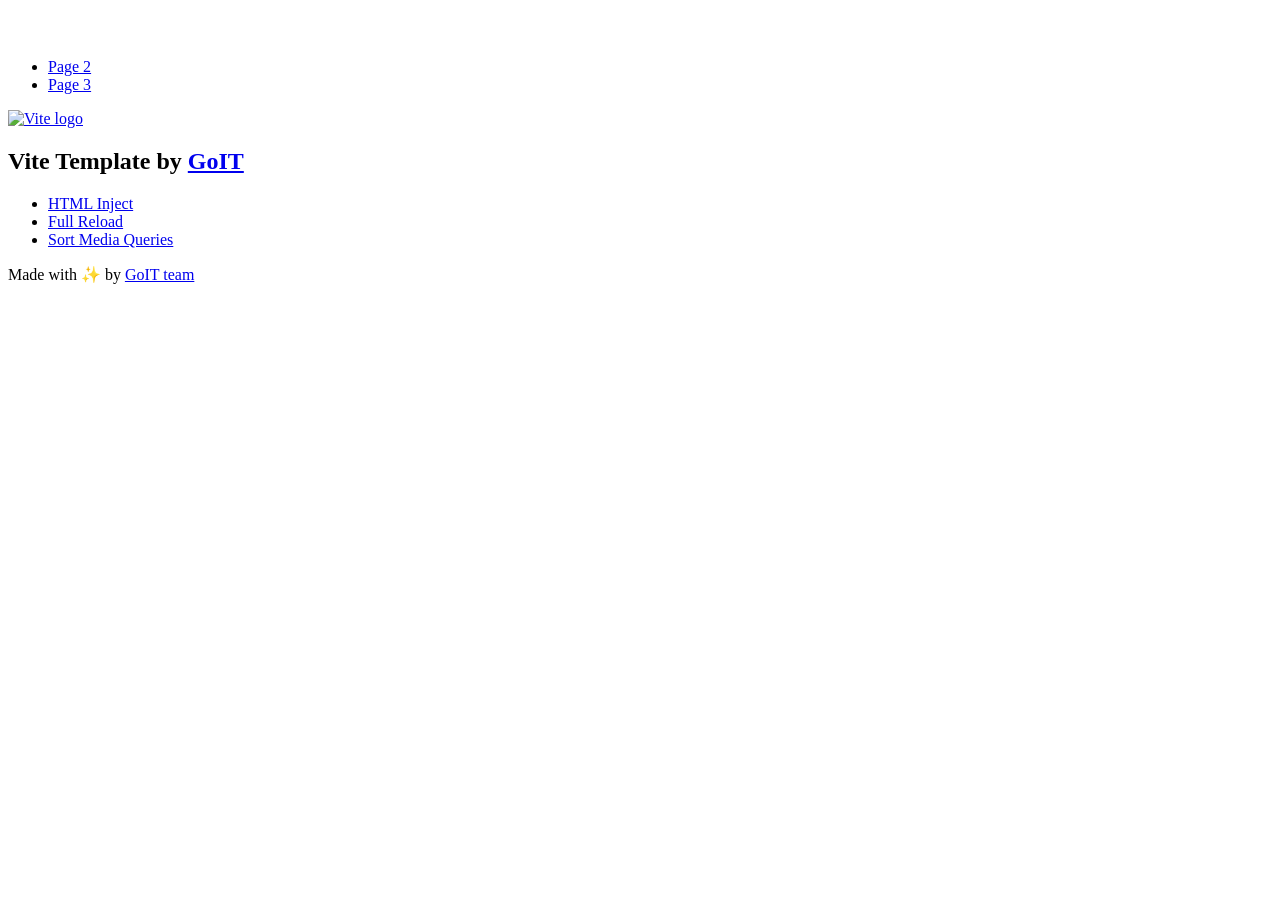
==== index.html @ 6b4feba9 "Deploying to gh-pages from @ Danten4ik/goit-js-hw-09@21cb7fc8210603d2009358b4033e311999e445bc 🚀" ====
<!DOCTYPE html>
<html lang="en">
  <head>
    <meta charset="UTF-8" />
    <link rel="icon" type="image/svg+xml" href="/goit-js-hw-09/favicon.svg" />
    <meta name="viewport" content="width=device-width, initial-scale=1.0" />
    <title>Vanilla App Template</title>
    <script type="module" crossorigin src="/goit-js-hw-09/index.js"></script>
    <link rel="stylesheet" crossorigin href="/goit-js-hw-09/assets/styles-DvPDDfy5.css">
  </head>
  <body>
    <header class="header">
  <div class="container">
    <nav class="nav">
      <a class="nav-logo" href="./index.html" aria-label="Site logo">
        <svg class="nav-logo-icon" width="100" height="30">
          <use href="/goit-js-hw-09/assets/sprite-E8vg0sBb.svg#logo"></use>
        </svg>
      </a>
      <ul class="nav-list">
        <li class="nav-item">
          <a class="nav-link {=$highlight-act}" href="./page-2.html">Page 2</a>
        </li>
        <li class="nav-item">
          <a class="nav-link {=$highlight-curr}" href="./page-3.html">Page 3</a>
        </li>
      </ul>
    </nav>
  </div>
</header>


    <main>
      <!-- Loads the specified .html file -->
      <section class="vite-promo">
  <div class="container">
    <div class="vite-promo-thumb">
      <a
        class="vite-promo-link"
        href="https://vitejs.dev/"
        target="_blank"
        rel="noopener noreferrer"
        aria-label="Link to Vite official website"
        title="Vite.js  build tool"
      >
        <!-- Path to images as from index.html file -->
        <img
          class="pic"
          src="/goit-js-hw-09/assets/vite-logo-9o_aqrTe.png"
          alt="Vite logo"
          width="640"
          height="640"
        />
      </a>
    </div>
    <h1 class="main-title">
      <span class="main-title-gradient">Vite</span>
      Template by
      <a
        class="main-title-link"
        href="https://github.com/goitacademy/vanilla-app-template"
        target="_blank"
        rel="noopener noreferrer"
      >
        GoIT
      </a>
    </h1>
  </div>
</section>

      <article class="badges">
  <div class="container">
    <ul class="badges-list">
      <li class="badges-item">
        <a
          class="badges-link"
          href="https://www.npmjs.com/package/vite-plugin-html-inject"
          target="_blank"
          rel="noopener noreferrer"
        >
          HTML Inject
        </a>
      </li>
      <li class="badges-item">
        <a
          class="badges-link"
          href="https://www.npmjs.com/package/vite-plugin-full-reload"
          target="_blank"
          rel="noopener noreferrer"
        >
          Full Reload
        </a>
      </li>
      <li class="badges-item">
        <a
          class="badges-link"
          href="https://www.npmjs.com/package/postcss-sort-media-queries"
          target="_blank"
          rel="noopener noreferrer"
        >
          Sort Media Queries
        </a>
      </li>
    </ul>
  </div>
</article>

    </main>

    <footer class="footer">
  <div class="container">
    <p class="footer-desc">
      Made with ✨ by
      <a
        class="footer-link"
        href="https://goit.global/ua/"
        target="_blank"
        rel="noopener noreferrer"
      >
        GoIT team
      </a>
    </p>
  </div>
</footer>


  </body>
</html>
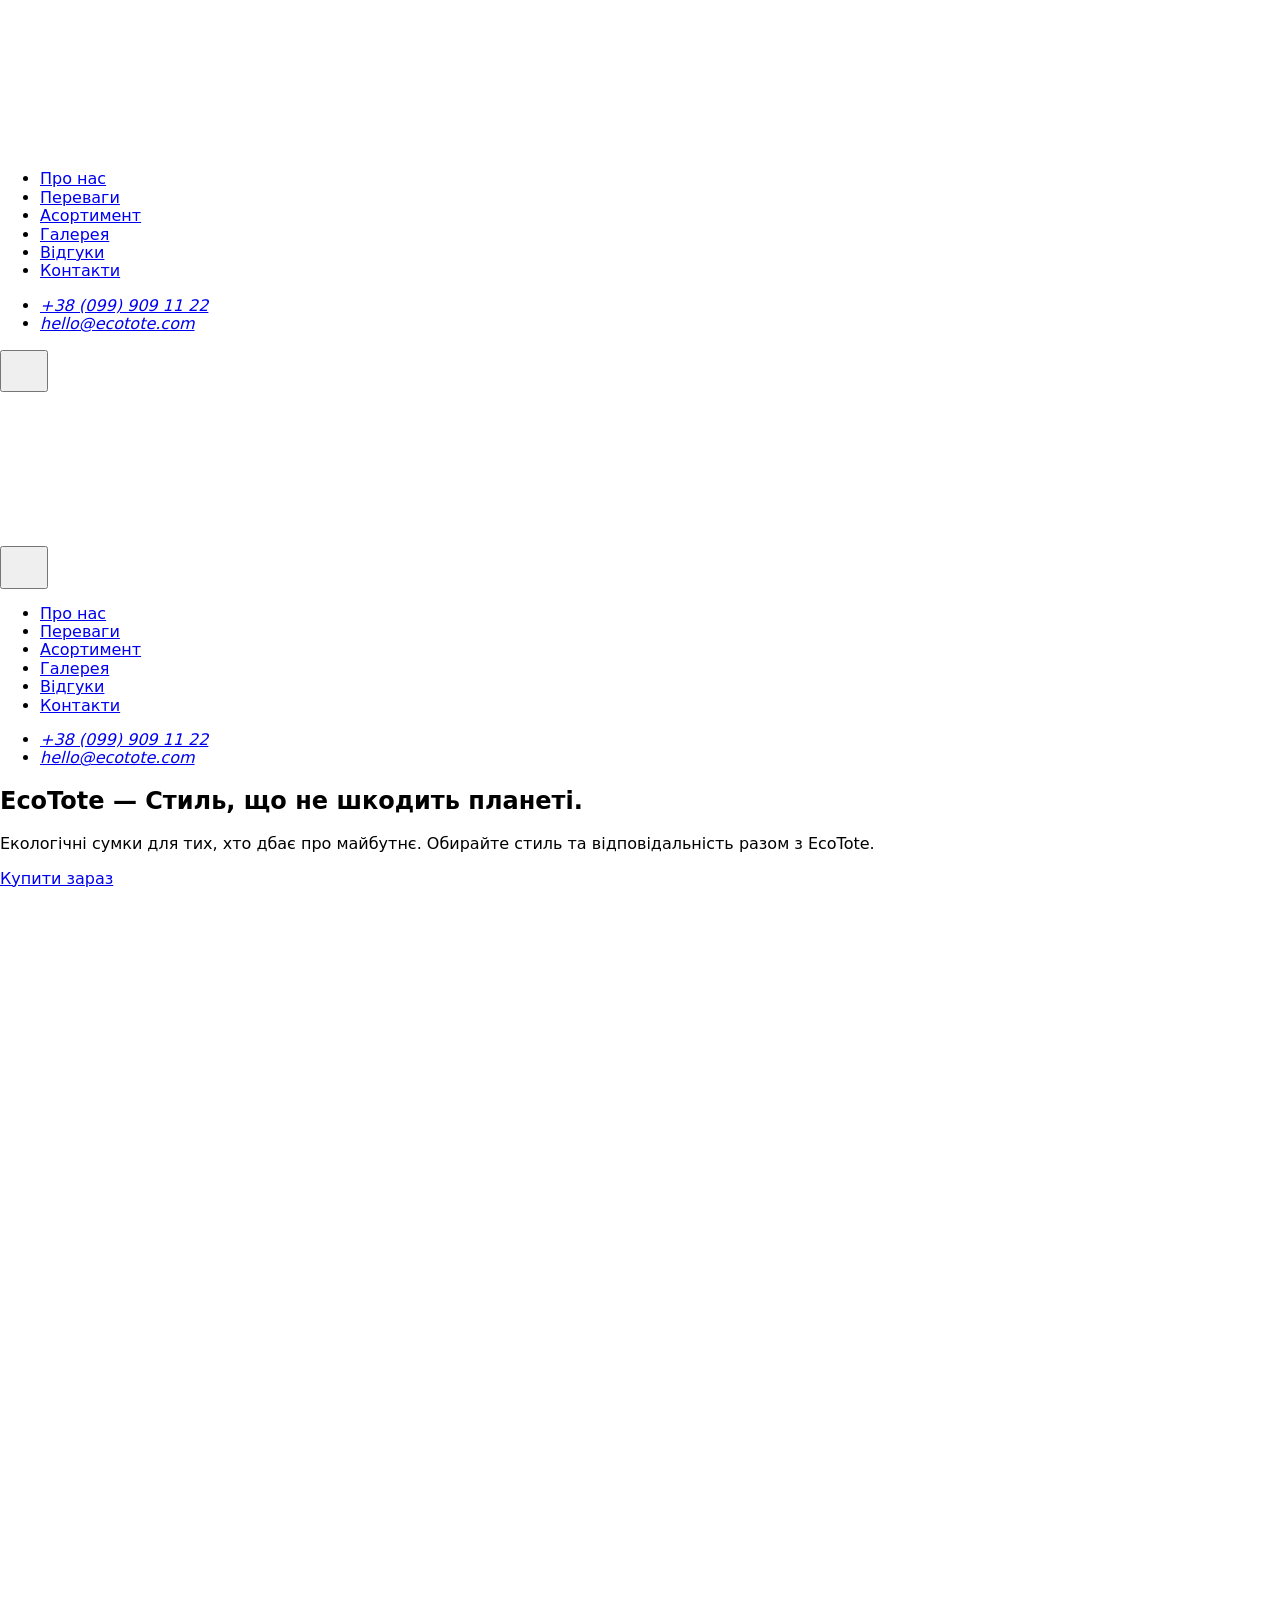
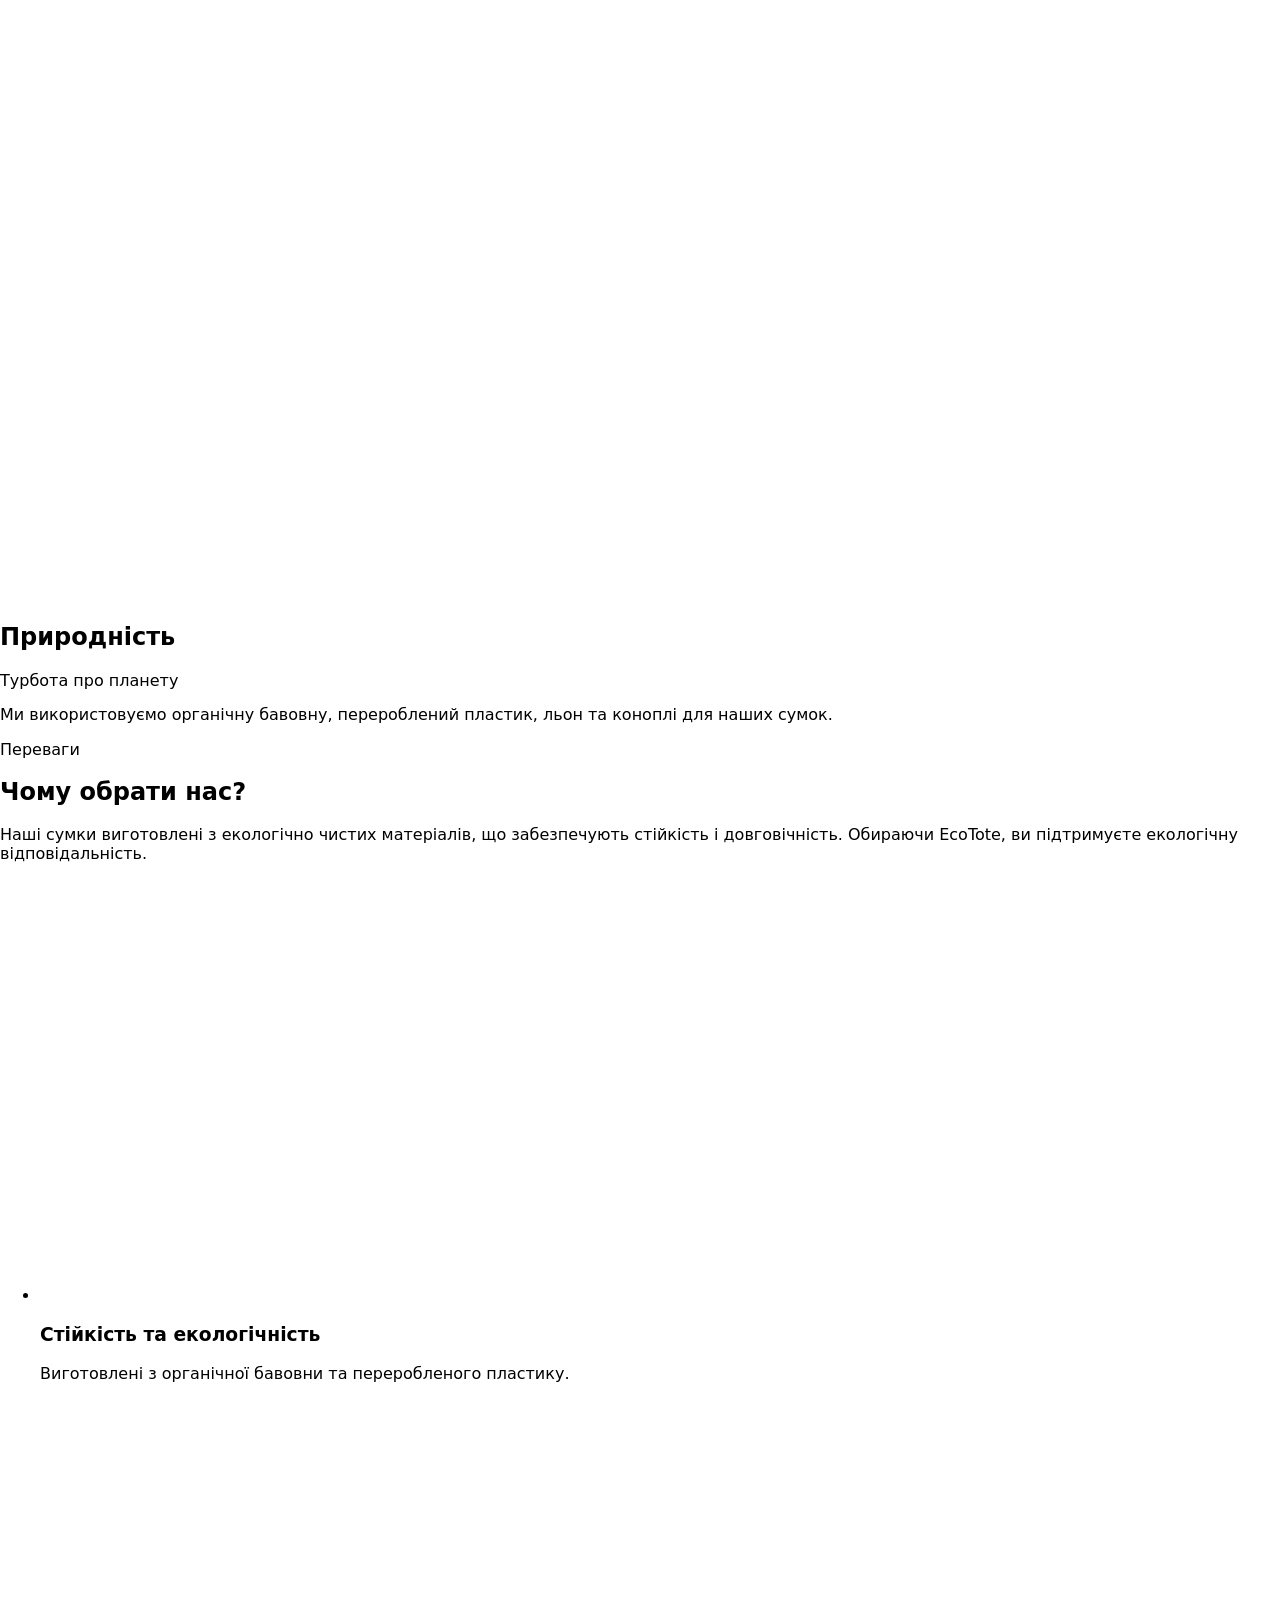
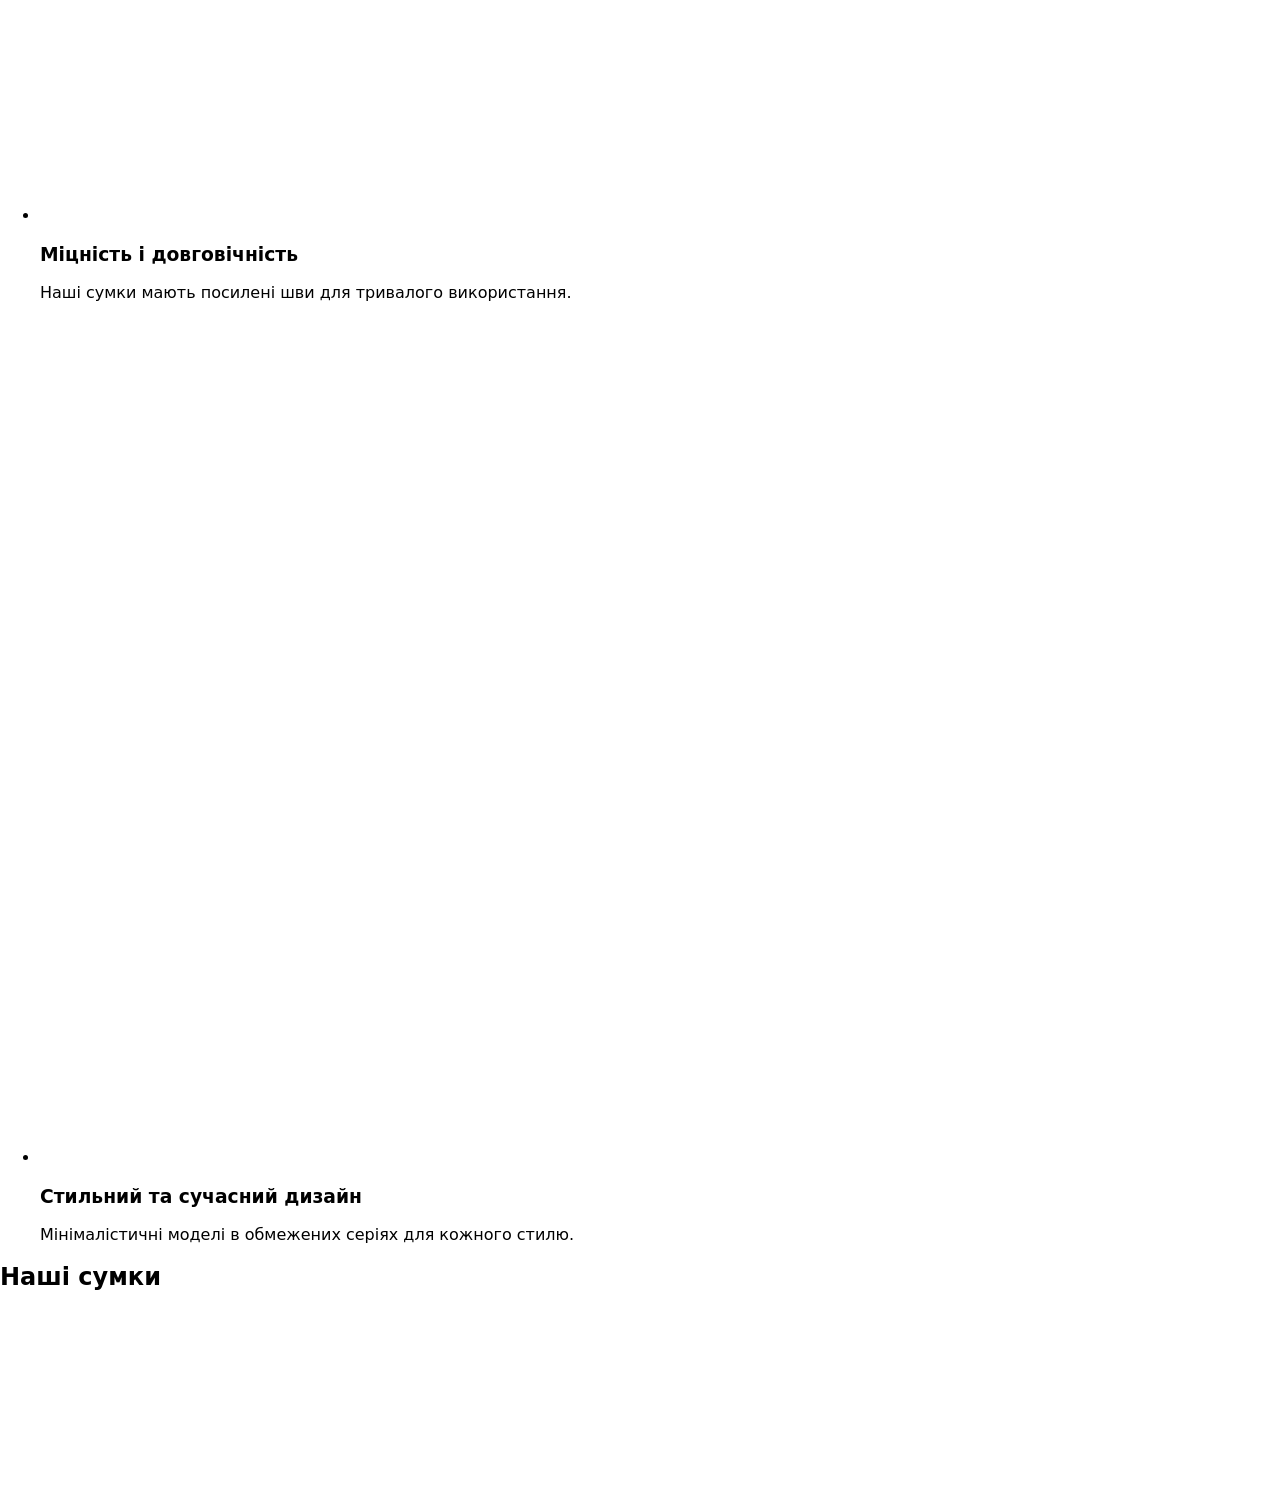
==== commit fe4f43fc: "Deploying to gh-pages from @ Danten4ik/goit-js-hw-09@4de906f062479b7c134e028ee1dd06c421192074 🚀" ====
--- a/index.html
+++ b/index.html
@@ -1,128 +1,828 @@
 <!DOCTYPE html>
 <html lang="en">
-  <head>
-    <meta charset="UTF-8" />
-    <link rel="icon" type="image/svg+xml" href="/goit-js-hw-09/favicon.svg" />
-    <meta name="viewport" content="width=device-width, initial-scale=1.0" />
-    <title>Vanilla App Template</title>
-    <script type="module" crossorigin src="/goit-js-hw-09/index.js"></script>
-    <link rel="stylesheet" crossorigin href="/goit-js-hw-09/assets/styles-DvPDDfy5.css">
-  </head>
-  <body>
-    <header class="header">
-  <div class="container">
+
+<head>
+  <meta charset="UTF-8" />
+  <link rel="icon" type="image/svg+xml" href="/goit-js-hw-09/favicon.svg" />
+  <meta name="viewport" content="width=device-width, initial-scale=1.0" />
+  <title>EcoTote</title>
+
+
+  <link rel="stylesheet"
+    href="https://cdnjs.cloudflare.com/ajax/libs/modern-normalize/3.0.1/modern-normalize.min.css" />
+  <link rel="preconnect" href="https://fonts.googleapis.com">
+  <link rel="preconnect" href="https://fonts.gstatic.com" crossorigin>
+  <link href="https://fonts.googleapis.com/css2?family=Comfortaa:wght@700&family=Fira+Sans:wght@400;600&display=swap"
+    rel="stylesheet">
+
+  <script type="module" crossorigin src="/goit-js-hw-09/index.js"></script>
+  <link rel="stylesheet" crossorigin href="/goit-js-hw-09/assets/styles-DwtM9ZTI.css">
+</head>
+
+<body>
+
+  <header class="header-class">
+  <div class="container header-container">
+
     <nav class="nav">
-      <a class="nav-logo" href="./index.html" aria-label="Site logo">
-        <svg class="nav-logo-icon" width="100" height="30">
-          <use href="/goit-js-hw-09/assets/sprite-E8vg0sBb.svg#logo"></use>
+      <a class="nav-logo" href="">
+        <svg class="nav-logo-icon">
+          <use href="/goit-js-hw-09/img/logo.svg#icon-logo"></use>
         </svg>
       </a>
-      <ul class="nav-list">
-        <li class="nav-item">
-          <a class="nav-link {=$highlight-act}" href="./page-2.html">Page 2</a>
+      <ul class="header-menu-list">
+        <li><a class="header-menu-item" href="#about">Про нас</a></li>
+        <li><a class="header-menu-item" href="#advantages">Переваги</a></li>
+        <li><a class="header-menu-item" href="#assortment">Асортимент</a></li>
+        <li><a class="header-menu-item" href="#gallery">Галерея</a></li>
+        <li><a class="header-menu-item" href="#feedbacks">Відгуки</a></li>
+        <li><a class="header-menu-item" href="#support">Контакти</a></li>
+      </ul>
+    </nav>
+
+    <address class="header-address">
+      <ul class="header-address-list">
+        <li><a class="header-address-item" href="tel:+380999091122">+38 (099) 909 11 22</a></li>
+        <li><a class="header-address-item" href="mailto:hello@ecotote.com">hello@ecotote.com</a></li>
+      </ul>
+    </address>
+
+    <button class="burger-btn" type="button" data-menu-open>
+      <svg class="burger-btn-icon" width="32" height="32">
+        <use href="/goit-js-hw-09/img/icons.svg#icon-burger"></use>
+      </svg>
+    </button>
+
+  </div>
+
+  <!-- modal window -->
+  <div class="navbar-modal" data-menu>
+    <div class="modal-content">
+      <div class="container header-modal">
+        <nav class="modal-nav">
+          <a class="nav-logo" href="">
+            <svg class="nav-logo-icon">
+              <use href="/goit-js-hw-09/img/logo.svg#icon-logo"></use>
+            </svg>
+          </a>
+        </nav>
+        <button class="modal-close-btn" type="button" data-menu-close>
+          <svg class="modal-close-icon" width="32" height="32">
+            <use href="/goit-js-hw-09/img/icons.svg#icon-close"></use>
+          </svg>
+        </button>
+      </div>
+
+      <nav class="modal-header-menu">
+        <ul class="modal-header-menu-list">
+          <li><a href="#about">Про нас</a></li>
+          <li><a href="#advantages">Переваги</a></li>
+          <li><a href="#assortment">Асортимент</a>
+          <li><a href="#gallery">Галерея</a></li>
+          <li><a href="#feedbacks">Відгуки</a></li>
+          <li><a href="#support">Контакти</a></li>
+        </ul>
+      </nav>
+
+      <address class="modal-header-address">
+        <ul class="modal-header-address-list">
+          <li><a href="tel:+380999091122">+38 (099) 909 11 22</a></li>
+          <li><a href="mailto:hello@ecotote.com">hello@ecotote.com</a></li>
+        </ul>
+      </address>
+
+    </div>
+  </div>
+</header>
+
+  <main>
+    <section class="hero">
+  <div class="container">
+    <div class="hero-text-container">
+      <h1 class="hero-title">
+        EcoTote — Стиль, що не шкодить планеті<span class="hover-dot">.</span>
+      </h1>
+      <div class="hero-right">
+        <p class="hero-text">
+          Екологічні сумки для тих, хто дбає про майбутнє. Обирайте стиль та
+          відповідальність разом з EcoTote.
+        </p>
+        <a href="#assortment" class="hero-button">Купити зараз</a>
+      </div>
+    </div>
+    <div class="picture-box">
+      <picture>
+        <source
+          srcset="/goit-js-hw-09/img/hero/hero-1x.jpg 1x, /goit-js-hw-09/img/hero/hero-2x.jpg 2x"
+          media="(min-width: 1312px)"
+        />
+        <source
+          srcset="/goit-js-hw-09/img/hero/hero-tabl-1x.jpg 1x, /goit-js-hw-09/img/hero/hero-tabl-2x.jpg 2x"
+          media="(min-width: 768px)"
+        />
+        <source
+          srcset="/goit-js-hw-09/img/hero/hero-mobile-1x.jpg 1x, /goit-js-hw-09/img/hero/hero-mobile-2x.jpg 2x"
+          media="(max-width: 767px)"
+        />
+        <img
+          class="hero-images"
+          src="/goit-js-hw-09/img/hero/hero.jpg"
+          width="1312"
+          alt="women's bags and bicycle"
+        />
+      </picture>
+    </div>
+  </div>
+</section>
+
+    <section class="container about-section" id="about">
+  <h2 class="about-title">Природність</h2>
+  <p class="about-subtitle">Турбота про планету</p>
+  <p class="about-text">
+    Ми використовуємо органічну бавовну, перероблений пластик, льон та коноплі
+    для наших сумок.
+  </p>
+</section>
+
+    <section class="advantages" id="advantages">
+  <div class="container">
+    <div class="section-title">
+      <p class="subtitle-advantages">Переваги</p>
+      <h2 class="title-advantages">Чому обрати нас?</h2>
+      <p class="advantages-text title-advantages-text">
+        Наші сумки виготовлені з екологічно чистих матеріалів, що забезпечують
+        стійкість і довговічність. Обираючи EcoTote, ви підтримуєте екологічну
+        відповідальність.
+      </p>
+    </div>
+    <div class="rov">
+      <ul class="benefits-list">
+        <!--1-->
+        <li class="benefit-item">
+          <picture class="advantages-img">
+            <source media="(min-width: 1440px)" srcset="/goit-js-hw-09/img/advantages/dask-Placeholder-1.jpg, /goit-js-hw-09/img/advantages/dask-Placeholder-1@2x.jpg 2x" />
+            <source media="(min-width: 768px)" srcset="/goit-js-hw-09/img/advantages/tab-Placeholder-1.jpg, /goit-js-hw-09/img/advantages/tab-Placeholder-1@2x.jpg 2x" />
+            <source media="(max-width: 767px)" srcset="/goit-js-hw-09/img/advantages/mob-Placeholder-1.jpg, /goit-js-hw-09/img/advantages/mob-Placeholder-1@2x.jpg 2x" />
+            <img src="/goit-js-hw-09/img/advantages/dask-Placeholder-1.jpg" alt="Стійкість та екологічність" width="422" />
+          </picture>
+          <div class="benefit-item-container">
+            <h3 class="subtitle-benefit-item">Стійкість та екологічність</h3>
+            <p class="advantages-text subtitle-benefit-text">
+              Виготовлені з органічної бавовни та переробленого пластику.
+            </p>
+          </div>
         </li>
-        <li class="nav-item">
-          <a class="nav-link {=$highlight-curr}" href="./page-3.html">Page 3</a>
+        <!--2-->
+
+        <li class="benefit-item">
+          <picture class="advantages-img">
+            <source media="(min-width: 1440px)" srcset="/goit-js-hw-09/img/advantages/dask-Placeholder-2.jpg, /goit-js-hw-09/img/advantages/dask-Placeholder-2@2x.jpg 2x" />
+            <source media="(min-width: 768px)" srcset="/goit-js-hw-09/img/advantages/tab-Placeholder-2.jpg, /goit-js-hw-09/img/advantages/tab-Placeholder-2@2x.jpg 2x" />
+            <source media="(max-width: 767px)" srcset="/goit-js-hw-09/img/advantages/mob-Placeholder-2.jpg, /goit-js-hw-09/img/advantages/mob-Placeholder-2@2x.jpg 2x" />
+            <img src="/goit-js-hw-09/img/advantages/dask-Placeholder-2.jpg" alt="Міцність і довговічність" width="422" />
+          </picture>
+          <div class="benefit-item-container">
+            <h3 class="subtitle-benefit-item">Міцність і довговічність</h3>
+            <p class="advantages-text subtitle-benefit-text">
+              Наші сумки мають посилені шви для тривалого використання.
+            </p>
+          </div>
+        </li>
+        <!--3-->
+
+        <li class="benefit-item benefit-item-tab">
+          <picture class="advantages-img">
+            <source media="(min-width: 1440px)" srcset="/goit-js-hw-09/img/advantages/dask-Placeholder-3.jpg, /goit-js-hw-09/img/advantages/dask-Placeholder-3@2x.jpg 2x" />
+            <source media="(min-width: 768px)" srcset="/goit-js-hw-09/img/advantages/tab-Placeholder-3.jpg, /goit-js-hw-09/img/advantages/tab-Placeholder-3@2x.jpg 2x" />
+            <source media="(max-width: 767px)" srcset="/goit-js-hw-09/img/advantages/mob-Placeholder-3.jpg, /goit-js-hw-09/img/advantages/mob-Placeholder-3@2x.jpg 2x" />
+            <img src="/goit-js-hw-09/img/advantages/dask-Placeholder-3.jpg" alt="Стильний та сучасний дизайн" width="844" />
+          </picture>
+          <div class="benefit-item-container">
+            <h3 class="subtitle-benefit-item">Стильний та сучасний дизайн</h3>
+            <p class="advantages-text subtitle-benefit-text">
+              Мінімалістичні моделі в обмежених серіях для кожного стилю.
+            </p>
+          </div>
         </li>
       </ul>
-    </nav>
-  </div>
-</header>
-
-
-    <main>
-      <!-- Loads the specified .html file -->
-      <section class="vite-promo">
-  <div class="container">
-    <div class="vite-promo-thumb">
-      <a
-        class="vite-promo-link"
-        href="https://vitejs.dev/"
-        target="_blank"
-        rel="noopener noreferrer"
-        aria-label="Link to Vite official website"
-        title="Vite.js  build tool"
-      >
-        <!-- Path to images as from index.html file -->
-        <img
-          class="pic"
-          src="/goit-js-hw-09/assets/vite-logo-9o_aqrTe.png"
-          alt="Vite logo"
-          width="640"
-          height="640"
-        />
-      </a>
     </div>
-    <h1 class="main-title">
-      <span class="main-title-gradient">Vite</span>
-      Template by
-      <a
-        class="main-title-link"
-        href="https://github.com/goitacademy/vanilla-app-template"
-        target="_blank"
-        rel="noopener noreferrer"
-      >
-        GoIT
-      </a>
-    </h1>
   </div>
 </section>
-
-      <article class="badges">
-  <div class="container">
-    <ul class="badges-list">
-      <li class="badges-item">
-        <a
-          class="badges-link"
-          href="https://www.npmjs.com/package/vite-plugin-html-inject"
-          target="_blank"
-          rel="noopener noreferrer"
-        >
-          HTML Inject
-        </a>
-      </li>
-      <li class="badges-item">
-        <a
-          class="badges-link"
-          href="https://www.npmjs.com/package/vite-plugin-full-reload"
-          target="_blank"
-          rel="noopener noreferrer"
-        >
-          Full Reload
-        </a>
-      </li>
-      <li class="badges-item">
-        <a
-          class="badges-link"
-          href="https://www.npmjs.com/package/postcss-sort-media-queries"
-          target="_blank"
-          rel="noopener noreferrer"
-        >
-          Sort Media Queries
-        </a>
+    <section class="section-assortment" id="assortment">
+  <div class="container assortment-container">
+    <h2 class="section-assortment-subtitle">Наші сумки</h2>
+    <ul class="assortment-item-list">
+      <!-- Товар 1 -->
+      <li class="assortment-item">
+        <picture>
+          <source
+            media="(min-width: 1440px)"
+            srcset="/goit-js-hw-09/img/assortment/1-assortment-pc@1x-min.jpg 1x, /goit-js-hw-09/img/assortment/1-assortment-pc@2x-min.jpg 2x"
+          />
+          <source
+            media="(min-width: 768px)"
+            srcset="/goit-js-hw-09/img/assortment/1-assortment-tb@1x-min.jpg 1x, /goit-js-hw-09/img/assortment/1-assortment-tb@2x-min.jpg 2x"
+          />
+          <source
+            media="(max-width: 767px)"
+            srcset="/goit-js-hw-09/img/assortment/1-assortment-mb@1x-min.jpg 1x, /goit-js-hw-09/img/assortment/1-assortment-mb@2x-min.jpg 2x"
+          />
+          <img
+            class="assortment-img"
+            src="/goit-js-hw-09/img/assortment/1-assortment-pc@1x-min.jpg"
+            alt="EcoBag Classic"
+            width="310"
+            height="372"
+            loading="lazy"
+          />
+        </picture>
+        <div class="assortment-product-det">
+          <h3 class="assortment-product-title">EcoBag Classic</h3>
+          <p class="assortment-product-descript">
+            Елегантна та містка сумка для щоденного використання.
+          </p>
+          <span class="assortment-product-price">$25</span>
+        </div>
+        <button class="assortment-product-btm" type="button">Купити</button>
+      </li>
+      <!-- Товар 2 -->
+      <li class="assortment-item">
+        <picture>
+          <source
+            media="(min-width: 1440px)"
+            srcset="/goit-js-hw-09/img/assortment/2-assortment-pc@1x-min.jpg 1x, /goit-js-hw-09/img/assortment/2-assortment-pc@2x-min.jpg 2x"
+          />
+          <source
+            media="(min-width: 768px)"
+            srcset="/goit-js-hw-09/img/assortment/2-assortment-tb@1x-min.jpg 1x, /goit-js-hw-09/img/assortment/2-assortment-tb@2x-min.jpg 2x"
+          />
+          <source
+            media="(max-width: 767px)"
+            srcset="/goit-js-hw-09/img/assortment/2-assortment-mb@1x-min.jpg 1x, /goit-js-hw-09/img/assortment/2-assortment-mb@2x-min.jpg 2x"
+          />
+          <img
+            class="assortment-img"
+            src="/goit-js-hw-09/img/assortment/2-assortment-pc@1x-min.jpg"
+            alt="EcoTote Shopper"
+            width="310"
+            height="372"
+            loading="lazy"
+          />
+        </picture>
+        <div class="assortment-product-det">
+          <h3 class="assortment-product-title">EcoTote Shopper</h3>
+          <p class="assortment-product-descript">
+            Ідеальна для покупок, з <br />посиленими ручками.
+          </p>
+          <span class="assortment-product-price">$30</span>
+        </div>
+        <button class="assortment-product-btm" type="button">Купити</button>
+      </li>
+      <!-- Товар 3 -->
+      <li class="assortment-item">
+        <picture>
+          <source
+            media="(min-width: 1440px)"
+            srcset="/goit-js-hw-09/img/assortment/3-assortment-pc@1x-min.jpg 1x, /goit-js-hw-09/img/assortment/3-assortment-pc@2x-min.jpg 2x"
+          />
+          <source
+            media="(min-width: 768px)"
+            srcset="/goit-js-hw-09/img/assortment/3-assortment-tb@1x-min.jpg 1x, /goit-js-hw-09/img/assortment/3-assortment-tb@2x-min.jpg 2x"
+          />
+          <source
+            media="(max-width: 767px)"
+            srcset="/goit-js-hw-09/img/assortment/3-assortment-mb@1x-min.jpg 1x, /goit-js-hw-09/img/assortment/3-assortment-mb@2x-min.jpg 2x"
+          />
+          <img
+            class="assortment-img"
+            src="/goit-js-hw-09/img/assortment/3-assortment-pc@1x-min.jpg"
+            alt="EcoBackpack Urban"
+            width="310"
+            height="372"
+            loading="lazy"
+          />
+        </picture>
+        <div class="assortment-product-det">
+          <h3 class="assortment-product-title">EcoBackpack Urban</h3>
+          <p class="assortment-product-descript">
+            Зручний рюкзак для міста з відділенням <br />
+            для ноутбука.
+          </p>
+          <span class="assortment-product-price">$45</span>
+        </div>
+        <button class="assortment-product-btm" type="button">Купити</button>
+      </li>
+      <!-- Товар 4 -->
+      <li class="assortment-item">
+        <picture>
+          <source
+            media="(min-width: 1440px)"
+            srcset="/goit-js-hw-09/img/assortment/4-assortment-pc@1x-min.jpg 1x, /goit-js-hw-09/img/assortment/4-assortment-pc@2x-min.jpg 2x"
+          />
+          <source
+            media="(min-width: 768px)"
+            srcset="/goit-js-hw-09/img/assortment/4-assortment-tb@1x-min.jpg 1x, /goit-js-hw-09/img/assortment/4-assortment-tb@2x-min.jpg 2x"
+          />
+          <source
+            media="(max-width: 767px)"
+            srcset="/goit-js-hw-09/img/assortment/4-assortment-mb@1x-min.jpg 1x, /goit-js-hw-09/img/assortment/4-assortment-mb@2x-min.jpg 2x"
+          />
+          <img
+            class="assortment-img"
+            src="/goit-js-hw-09/img/assortment/4-assortment-pc@1x-min.jpg"
+            alt="EcoCrossbody Mini"
+            width="310"
+            height="372"
+            loading="lazy"
+          />
+        </picture>
+        <div class="assortment-product-det">
+          <h3 class="assortment-product-title">EcoCrossbody Mini</h3>
+          <p class="assortment-product-descript">
+            Компактна сумка через плече для найнеобхіднішого.
+          </p>
+          <span class="assortment-product-price">$20</span>
+        </div>
+        <button class="assortment-product-btm" type="button">Купити</button>
+      </li>
+      <!-- Товар 5 -->
+      <li class="assortment-item">
+        <picture>
+          <source
+            media="(min-width: 1440px)"
+            srcset="/goit-js-hw-09/img/assortment/5-assortment-pc@1x-min.jpg 1x, /goit-js-hw-09/img/assortment/5-assortment-pc@2x-min.jpg 2x"
+          />
+          <source
+            media="(min-width: 768px)"
+            srcset="/goit-js-hw-09/img/assortment/5-assortment-tb@1x-min.jpg 1x, /goit-js-hw-09/img/assortment/5-assortment-tb@2x-min.jpg 2x"
+          />
+          <source
+            media="(max-width: 767px)"
+            srcset="/goit-js-hw-09/img/assortment/5-assortment-mb@1x-min.jpg 1x, /goit-js-hw-09/img/assortment/5-assortment-mb@2x-min.jpg 2x"
+          />
+          <img
+            class="assortment-img"
+            src="/goit-js-hw-09/img/assortment/5-assortment-pc@1x-min.jpg"
+            alt="EcoLunch Bag"
+            width="310"
+            height="372"
+            loading="lazy"
+          />
+        </picture>
+        <div class="assortment-product-det">
+          <h3 class="assortment-product-title">EcoLunch Bag</h3>
+          <p class="assortment-product-descript">
+            Стильна та практична сумка для обідів.
+          </p>
+          <span class="assortment-product-price">$15</span>
+        </div>
+        <button class="assortment-product-btm" type="button">Купити</button>
+      </li>
+      <!-- Товар 6 -->
+      <li class="assortment-item">
+        <picture>
+          <source
+            media="(min-width: 1440px)"
+            srcset="/goit-js-hw-09/img/assortment/6-assortment-pc@1x-min.jpg 1x, /goit-js-hw-09/img/assortment/6-assortment-pc@2x-min.jpg 2x"
+          />
+          <source
+            media="(min-width: 768px)"
+            srcset="/goit-js-hw-09/img/assortment/6-assortment-tb@1x-min.jpg 1x, /goit-js-hw-09/img/assortment/6-assortment-tb@2x-min.jpg 2x"
+          />
+          <source
+            media="(max-width: 767px)"
+            srcset="/goit-js-hw-09/img/assortment/6-assortment-mb@1x-min.jpg 1x, /goit-js-hw-09/img/assortment/6-assortment-mb@2x-min.jpg 2x"
+          />
+          <img
+            class="assortment-img"
+            src="/goit-js-hw-09/img/assortment/6-assortment-pc@1x-min.jpg"
+            alt="EcoBeach Tote"
+            width="310"
+            height="372"
+            loading="lazy"
+          />
+        </picture>
+        <div class="assortment-product-det">
+          <h3 class="assortment-product-title">EcoBeach Tote</h3>
+          <p class="assortment-product-descript">
+            Велика сумка для пляжних речей з водонепроникною підкладкою.
+          </p>
+          <span class="assortment-product-price">$35</span>
+        </div>
+        <button class="assortment-product-btm" type="button">Купити</button>
+      </li>
+      <!-- Товар 7 -->
+      <li class="assortment-item">
+        <picture>
+          <source
+            media="(min-width: 1440px)"
+            srcset="/goit-js-hw-09/img/assortment/7-assortment-pc@1x-min.jpg 1x, /goit-js-hw-09/img/assortment/7-assortment-pc@2x-min.jpg 2x"
+          />
+          <source
+            media="(min-width: 768px)"
+            srcset="/goit-js-hw-09/img/assortment/7-assortment-tb@1x-min.jpg 1x, /goit-js-hw-09/img/assortment/7-assortment-tb@2x-min.jpg 2x"
+          />
+          <source
+            media="(max-width: 767px)"
+            srcset="/goit-js-hw-09/img/assortment/7-assortment-mb@1x-min.jpg 1x, /goit-js-hw-09/img/assortment/7-assortment-mb@2x-min.jpg 2x"
+          />
+          <img
+            class="assortment-img"
+            src="/goit-js-hw-09/img/assortment/7-assortment-pc@1x-min.jpg"
+            alt="EcoTravel Duffle"
+            width="310"
+            height="372"
+            loading="lazy"
+          />
+        </picture>
+        <div class="assortment-product-det">
+          <h3 class="assortment-product-title">EcoTravel Duffle</h3>
+          <p class="assortment-product-descript">
+            Містка дорожня сумка з додатковими кишенями.
+          </p>
+          <span class="assortment-product-price">$60</span>
+        </div>
+        <button class="assortment-product-btm" type="button">Купити</button>
+      </li>
+      <!-- Товар 8 -->
+      <li class="assortment-item">
+        <picture>
+          <source
+            media="(min-width: 1440px)"
+            srcset="/goit-js-hw-09/img/assortment/8-assortment-pc@1x-min.jpg 1x, /goit-js-hw-09/img/assortment/8-assortment-pc@2x-min.jpg 2x"
+          />
+          <source
+            media="(min-width: 768px)"
+            srcset="/goit-js-hw-09/img/assortment/8-assortment-tb@1x-min.jpg 1x, /goit-js-hw-09/img/assortment/8-assortment-tb@2x-min.jpg 2x"
+          />
+          <source
+            media="(max-width: 767px)"
+            srcset="/goit-js-hw-09/img/assortment/8-assortment-mb@1x-min.jpg 1x, /goit-js-hw-09/img/assortment/8-assortment-mb@2x-min.jpg 2x"
+          />
+          <img
+            class="assortment-img"
+            src="/goit-js-hw-09/img/assortment/8-assortment-pc@1x-min.jpg"
+            alt="EcoKids Bag"
+            width="310"
+            height="372"
+            loading="lazy"
+          />
+        </picture>
+        <div class="assortment-product-det">
+          <h3 class="assortment-product-title">EcoKids Bag</h3>
+          <p class="assortment-product-descript">
+            Яскрава та зручна сумка для дітей.
+          </p>
+          <span class="assortment-product-price">$22</span>
+        </div>
+        <button class="assortment-product-btm" type="button">Купити</button>
       </li>
     </ul>
   </div>
-</article>
-
-    </main>
+</section>
+
+    <section class="gallery" id="gallery">
+  <div class="container">
+    <h2 class="gallery-title">Галерея зображень</h2>
+    <p class="gallery-subtitle">EcoTotes у повсякденному житті</p>
+    <ul class="gallery-list">
+      <li class="gallery-item bag">
+        <picture>
+          <source media="(min-width: 1440px)" srcset="/goit-js-hw-09/img/gallery/gallery-desk4-min.jpg, /goit-js-hw-09/img/gallery/gallery-desk4@2x-min.jpg 2x" />
+          <source media="(min-width: 768px)" srcset="/goit-js-hw-09/img/gallery/gallery-tab4-min.jpg, /goit-js-hw-09/img/gallery/gallery-tab4@2x-min.jpg 2x" />
+          <source media="(max-width: 767px)" srcset="/goit-js-hw-09/img/gallery/gallery-mob1-min.jpg, /goit-js-hw-09/img/gallery/gallery-mob1@2x-min.jpg 2x" />
+          <img class="gallery-images" src="/goit-js-hw-09/img/gallery/gallery-desk4-min.jpg" alt="Сумка" width="288" height="288" />
+        </picture>
+      </li>
+      <li class="gallery-item man">
+        <picture>
+          <source media="(min-width: 1440px)" srcset="/goit-js-hw-09/img/gallery/gallery-desk2-min.jpg, /goit-js-hw-09/img/gallery/gallery-desk2@2x-min.jpg 2x" />
+          <source media="(min-width: 768px)" srcset="/goit-js-hw-09/img/gallery/gallery-tab2-min.jpg, /goit-js-hw-09/img/gallery/gallery-tab2@2x-min.jpg 2x" />
+          <source media="(max-width: 767px)" srcset="/goit-js-hw-09/img/gallery/gallery-mob2-min.jpg, /goit-js-hw-09/img/gallery/gallery-mob2@2x-min.jpg 2x" />
+          <img class="gallery-images" src="/goit-js-hw-09/img/gallery/gallery-desk2-min.jpg" alt="Чоловік з сумкою в руках"
+            width="288" height="288" />
+        </picture>
+      </li>
+      <li class="gallery-item park">
+        <picture>
+          <source media="(min-width: 1440px)" srcset="/goit-js-hw-09/img/gallery/gallery-desk3-min.jpg, /goit-js-hw-09/img/gallery/gallery-desk3@2x-min.jpg 2x" />
+          <source media="(min-width: 768px)" srcset="/goit-js-hw-09/img/gallery/gallery-tab3-min.jpg, /goit-js-hw-09/img/gallery/gallery-tab3@2x-min.jpg 2x" />
+          <source media="(max-width: 767px)" srcset="/goit-js-hw-09/img/gallery/gallery-mob3-min.jpg, /goit-js-hw-09/img/gallery/gallery-mob3@2x-min.jpg 2x" />
+          <img class="gallery-images" src="/goit-js-hw-09/img/gallery/gallery-desk3-min.jpg" alt="Жінка з сумкою в парку" width="288"
+            height="288" />
+        </picture>
+      </li>
+      <li class="gallery-item girl">
+        <picture>
+          <source media="(min-width: 1440px)" srcset="/goit-js-hw-09/img/gallery/gallery-desk1-min.jpg, /goit-js-hw-09/img/gallery/gallery-desk1@2x-min.jpg 2x" />
+          <source media="(min-width: 768px)" srcset="/goit-js-hw-09/img/gallery/gallery-tab1-min.jpg, /goit-js-hw-09/img/gallery/gallery-tab1@2x-min.jpg 2x" />
+          <source media="(max-width: 767px)" srcset="/goit-js-hw-09/img/gallery/gallery-mob4-min.jpg, /goit-js-hw-09/img/gallery/gallery-mob4@2x-min.jpg 2x" />
+          <img class="gallery-images" src="/goit-js-hw-09/img/gallery/gallery-desk1-min.jpg" alt="дівчина з сумкою в руках"
+            width="288" height="288" />
+        </picture>
+      </li>
+    </ul>
+  </div>
+</section>
+    <section class="feedback" id="feedbacks">
+  <div class="container">
+    <h2 class="title-feedback">Що говорять наші клієнти</h2>
+    <ul class="feedback-list">
+      <li class="full-feedback">
+        <div>
+          <ul class="mark-feedback">
+            <li>
+              <svg class="icon-star" width="20" height="20">
+                <use href="/goit-js-hw-09/img/icons.svg#icon-Vector"></use>
+              </svg>
+            </li>
+            <li>
+              <svg class="icon-star" width="20" height="20">
+                <use href="/goit-js-hw-09/img/icons.svg#icon-Vector"></use>
+              </svg>
+            </li>
+            <li>
+              <svg class="icon-star" width="20" height="20">
+                <use href="/goit-js-hw-09/img/icons.svg#icon-Vector"></use>
+              </svg>
+            </li>
+            <li>
+              <svg class="icon-star" width="20" height="20">
+                <use href="/goit-js-hw-09/img/icons.svg#icon-Vector"></use>
+              </svg>
+            </li>
+            <li>
+              <svg class="icon-star" width="20" height="20">
+                <use href="/goit-js-hw-09/img/icons.svg#icon-Vector"></use>
+              </svg>
+            </li>
+          </ul>
+        </div>
+        <p class="text-feedback">
+          Сумка дуже зручна та стильна, використовую щодня!
+        </p>
+        <p class="autor-feedback">Анна</p>
+      </li>
+      <li class="full-feedback">
+        <div>
+          <ul class="mark-feedback">
+            <li>
+              <svg class="icon-star" width="20" height="20">
+                <use href="/goit-js-hw-09/img/icons.svg#icon-Vector"></use>
+              </svg>
+            </li>
+            <li>
+              <svg class="icon-star" width="20" height="20">
+                <use href="/goit-js-hw-09/img/icons.svg#icon-Vector"></use>
+              </svg>
+            </li>
+            <li>
+              <svg class="icon-star" width="20" height="20">
+                <use href="/goit-js-hw-09/img/icons.svg#icon-Vector"></use>
+              </svg>
+            </li>
+            <li>
+              <svg class="icon-star" width="20" height="20">
+                <use href="/goit-js-hw-09/img/icons.svg#icon-Vector"></use>
+              </svg>
+            </li>
+            <li>
+              <svg class="icon-star-black" width="20" height="20">
+                <use href="/goit-js-hw-09/img/icons.svg#icon-Vector"></use>
+              </svg>
+            </li>
+          </ul>
+        </div>
+        <p class="text-feedback">
+          Відмінна якість матеріалів, приємно здивована.
+        </p>
+        <p class="autor-feedback">Ігор</p>
+      </li>
+      <li class="full-feedback">
+        <div>
+          <ul class="mark-feedback">
+            <li>
+              <svg class="icon-star" width="20" height="20">
+                <use href="/goit-js-hw-09/img/icons.svg#icon-Vector"></use>
+              </svg>
+            </li>
+            <li>
+              <svg class="icon-star" width="20" height="20">
+                <use href="/goit-js-hw-09/img/icons.svg#icon-Vector"></use>
+              </svg>
+            </li>
+            <li>
+              <svg class="icon-star" width="20" height="20">
+                <use href="/goit-js-hw-09/img/icons.svg#icon-Vector"></use>
+              </svg>
+            </li>
+            <li>
+              <svg class="icon-star" width="20" height="20">
+                <use href="/goit-js-hw-09/img/icons.svg#icon-Vector"></use>
+              </svg>
+            </li>
+            <li>
+              <svg class="icon-star-black" width="20" height="20">
+                <use href="/goit-js-hw-09/img/icons.svg#icon-Vector"></use>
+              </svg>
+            </li>
+          </ul>
+        </div>
+        <p class="text-feedback">
+          Сумка повністю відповідає опису, рекомендую!
+        </p>
+        <p class="autor-feedback">Олена</p>
+      </li>
+      <li class="full-feedback">
+        <div>
+          <ul class="mark-feedback">
+            <li>
+              <svg class="icon-star" width="20" height="20">
+                <use href="/goit-js-hw-09/img/icons.svg#icon-Vector"></use>
+              </svg>
+            </li>
+            <li>
+              <svg class="icon-star" width="20" height="20">
+                <use href="/goit-js-hw-09/img/icons.svg#icon-Vector"></use>
+              </svg>
+            </li>
+            <li>
+              <svg class="icon-star" width="20" height="20">
+                <use href="/goit-js-hw-09/img/icons.svg#icon-Vector"></use>
+              </svg>
+            </li>
+            <li>
+              <svg class="icon-star" width="20" height="20">
+                <use href="/goit-js-hw-09/img/icons.svg#icon-Vector"></use>
+              </svg>
+            </li>
+            <li>
+              <svg class="icon-star" width="20" height="20">
+                <use href="/goit-js-hw-09/img/icons.svg#icon-Vector"></use>
+              </svg>
+            </li>
+          </ul>
+        </div>
+        <p class="text-feedback">Швидка доставка та гарне обслуговування.</p>
+        <p class="autor-feedback">Сергій</p>
+      </li>
+    </ul>
+  </div>
+</section>
+    <section id="support" class="support">
+  <div class="container">
+    <div class="support-form-photo">
+      <div class="support-content">
+        <h2 class="support-title">Залишились питання? Зв'яжіться з нами!</h2>
+        <p class="support-subtitle">Ми тут, щоб допомогти!</p>
+
+        <form class="support-form">
+          <div class="support-label-input">
+            <div class="cont-ivalid-text">
+              <label for="user-name" class="support-form-label">Ім'я</label>
+              <input
+                type="text"
+                name="user-name"
+                id="user-name"
+                class="support-form-input"
+                placeholder="Іван"
+                required
+                minlength="5"
+                maxlength="64"
+              />
+              <p class="text-invalid">Enter your name, min 5 letters</p>
+            </div>
+          </div>
+
+          <div class="support-label-input">
+            <div class="cont-ivalid-text">
+              <label for="user-email" class="support-form-label"
+                >Електронна пошта</label
+              >
+              <input
+                type="email"
+                name="user-email"
+                id="user-email"
+                class="support-form-input"
+                placeholder="hello@ecotote.com"
+                required
+                pattern="^[a-zA-Z0-9._%+-]+@[a-zA-Z0-9.-]+\.[a-zA-Z]{2,}$"
+              />
+              <p class="text-invalid">Incorrect email</p>
+            </div>
+          </div>
+
+          <div class="support-label-input">
+            <div class="cont-ivalid-text">
+              <label for="message" class="support-form-label"
+                >Повідомлення</label
+              >
+              <textarea
+                name="message"
+                id="message"
+                class="form-message"
+                placeholder="Введіть своє повідомлення..."
+                maxlength="500"
+              ></textarea>
+              <p class="text-invalid">Max 500 symbols</p>
+            </div>
+          </div>
+
+          <button type="submit" class="support-form-button">Надіслати</button>
+        </form>
+      </div>
+
+      <div class="support-background"></div>
+    </div>
+  </div>
+</section>
 
     <footer class="footer">
-  <div class="container">
-    <p class="footer-desc">
-      Made with ✨ by
-      <a
-        class="footer-link"
-        href="https://goit.global/ua/"
-        target="_blank"
-        rel="noopener noreferrer"
-      >
-        GoIT team
-      </a>
-    </p>
+  <div class="footer-container container">
+    <div class="nav-media-container">
+      <nav class="footer-nav">
+        <a class="footer-logo" href="">
+          <svg class="footer-logo-icon" width="273" height="102px">
+            <use href="/goit-js-hw-09/img/logo.svg#icon-logo"></use>
+          </svg>
+        </a>
+        <ul class="footer-menu-list">
+          <li>
+            <a class="footer-menu-link" href="#about">Про нас</a>
+          </li>
+          <li>
+            <a class="footer-menu-link" href="#advantages">Переваги</a>
+          </li>
+          <li>
+            <a class="footer-menu-link" href="#assortment">Асортимент</a>
+          </li>
+          <li>
+            <a class="footer-menu-link" href="#gallery">Галерея</a>
+          </li>
+          <li>
+            <a class="footer-menu-link" href="#feedbacks">Відгуки</a>
+          </li>
+          <li>
+            <a class="footer-menu-link" href="#support">Контакти</a>
+          </li>
+        </ul>
+      </nav>
+      <ul class="footer-media-list">
+        <li class="footer-media-item">
+          <a
+            class="footer-media-link"
+            href="https://www.instagram.com/"
+            target="_blank"
+          >
+            <svg class="footer-media-icon" width="24" height="24">
+              <use href="/goit-js-hw-09/img/icons.svg#icon-instagram"></use>
+            </svg>
+          </a>
+        </li>
+        <li class="footer-media-item">
+          <a
+            class="footer-media-link"
+            href="https://www.linkedin.com/"
+            target="_blank"
+          >
+            <svg class="footer-media-icon" width="24" height="24">
+              <use href="/goit-js-hw-09/img/icons.svg#icon-linkedin"></use>
+            </svg>
+          </a>
+        </li>
+        <li class="footer-media-item">
+          <a
+            class="footer-media-link"
+            href="https://www.youtube.com/"
+            target="_blank"
+          >
+            <svg class="footer-media-icon" width="24" height="24">
+              <use href="/goit-js-hw-09/img/icons.svg#icon-youtube"></use>
+            </svg>
+          </a>
+        </li>
+      </ul>
+    </div>
+    <address class="footer-address">
+      <ul class="footer-address-list">
+        <li>
+          <a class="footer-address-item" href="tel:+380999091122"
+            >+38 (099) 909 11 22</a
+          >
+        </li>
+        <li>
+          <a class="footer-address-item" href="mailto:hello@ecotote.com"
+            >hello@ecotote.com</a
+          >
+        </li>
+      </ul>
+    </address>
+    <p class="footer-copyright">&copy; 2025 EcoTote. Всі права захищені</p>
   </div>
 </footer>
 
-
-  </body>
-</html>
+  </main>
+
+</body>
+
+</html>
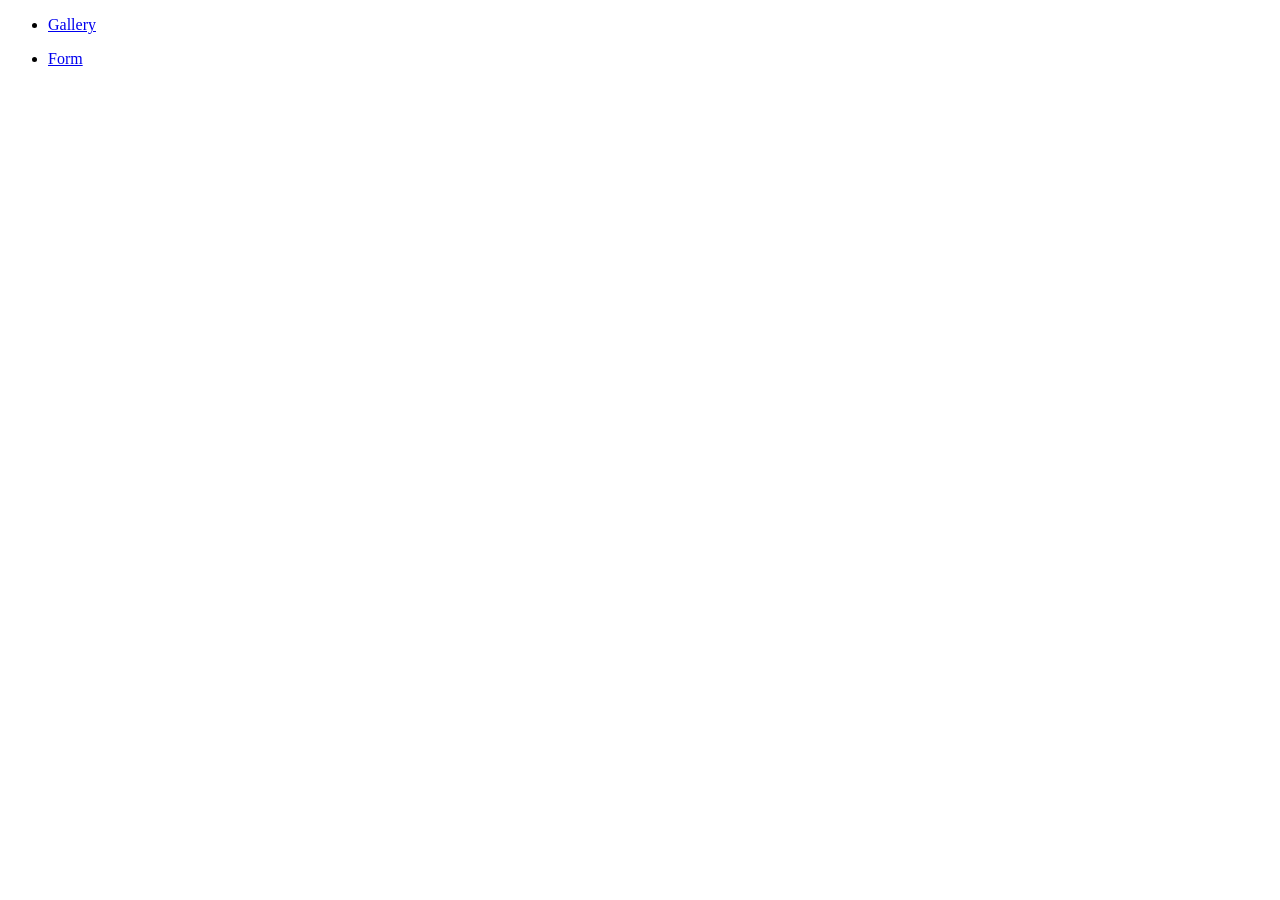
==== commit d6b3ce80: "Deploying to gh-pages from @ Danten4ik/goit-js-hw-09@bcea1335d1c3de7513fdf37262435ff1f4c2b80f 🚀" ====
--- a/index.html
+++ b/index.html
@@ -5,821 +5,23 @@
   <meta charset="UTF-8" />
   <link rel="icon" type="image/svg+xml" href="/goit-js-hw-09/favicon.svg" />
   <meta name="viewport" content="width=device-width, initial-scale=1.0" />
-  <title>EcoTote</title>
-
-
-  <link rel="stylesheet"
-    href="https://cdnjs.cloudflare.com/ajax/libs/modern-normalize/3.0.1/modern-normalize.min.css" />
+  <title>HW9</title>
   <link rel="preconnect" href="https://fonts.googleapis.com">
   <link rel="preconnect" href="https://fonts.gstatic.com" crossorigin>
-  <link href="https://fonts.googleapis.com/css2?family=Comfortaa:wght@700&family=Fira+Sans:wght@400;600&display=swap"
+  <link
+    href="https://fonts.googleapis.com/css2?family=Montserrat:ital,wght@0,100..900;1,100..900&family=Mulish:wght@200..1000&display=swap"
     rel="stylesheet">
-
-  <script type="module" crossorigin src="/goit-js-hw-09/index.js"></script>
-  <link rel="stylesheet" crossorigin href="/goit-js-hw-09/assets/styles-DwtM9ZTI.css">
+  <link rel="stylesheet" crossorigin href="/goit-js-hw-09/assets/styles-Dbgt2URj.css">
 </head>
 
 <body>
+  <main>
 
-  <header class="header-class">
-  <div class="container header-container">
-
-    <nav class="nav">
-      <a class="nav-logo" href="">
-        <svg class="nav-logo-icon">
-          <use href="/goit-js-hw-09/img/logo.svg#icon-logo"></use>
-        </svg>
-      </a>
-      <ul class="header-menu-list">
-        <li><a class="header-menu-item" href="#about">Про нас</a></li>
-        <li><a class="header-menu-item" href="#advantages">Переваги</a></li>
-        <li><a class="header-menu-item" href="#assortment">Асортимент</a></li>
-        <li><a class="header-menu-item" href="#gallery">Галерея</a></li>
-        <li><a class="header-menu-item" href="#feedbacks">Відгуки</a></li>
-        <li><a class="header-menu-item" href="#support">Контакти</a></li>
-      </ul>
-    </nav>
-
-    <address class="header-address">
-      <ul class="header-address-list">
-        <li><a class="header-address-item" href="tel:+380999091122">+38 (099) 909 11 22</a></li>
-        <li><a class="header-address-item" href="mailto:hello@ecotote.com">hello@ecotote.com</a></li>
-      </ul>
-    </address>
-
-    <button class="burger-btn" type="button" data-menu-open>
-      <svg class="burger-btn-icon" width="32" height="32">
-        <use href="/goit-js-hw-09/img/icons.svg#icon-burger"></use>
-      </svg>
-    </button>
-
-  </div>
-
-  <!-- modal window -->
-  <div class="navbar-modal" data-menu>
-    <div class="modal-content">
-      <div class="container header-modal">
-        <nav class="modal-nav">
-          <a class="nav-logo" href="">
-            <svg class="nav-logo-icon">
-              <use href="/goit-js-hw-09/img/logo.svg#icon-logo"></use>
-            </svg>
-          </a>
-        </nav>
-        <button class="modal-close-btn" type="button" data-menu-close>
-          <svg class="modal-close-icon" width="32" height="32">
-            <use href="/goit-js-hw-09/img/icons.svg#icon-close"></use>
-          </svg>
-        </button>
-      </div>
-
-      <nav class="modal-header-menu">
-        <ul class="modal-header-menu-list">
-          <li><a href="#about">Про нас</a></li>
-          <li><a href="#advantages">Переваги</a></li>
-          <li><a href="#assortment">Асортимент</a>
-          <li><a href="#gallery">Галерея</a></li>
-          <li><a href="#feedbacks">Відгуки</a></li>
-          <li><a href="#support">Контакти</a></li>
-        </ul>
-      </nav>
-
-      <address class="modal-header-address">
-        <ul class="modal-header-address-list">
-          <li><a href="tel:+380999091122">+38 (099) 909 11 22</a></li>
-          <li><a href="mailto:hello@ecotote.com">hello@ecotote.com</a></li>
-        </ul>
-      </address>
-
-    </div>
-  </div>
-</header>
-
-  <main>
-    <section class="hero">
-  <div class="container">
-    <div class="hero-text-container">
-      <h1 class="hero-title">
-        EcoTote — Стиль, що не шкодить планеті<span class="hover-dot">.</span>
-      </h1>
-      <div class="hero-right">
-        <p class="hero-text">
-          Екологічні сумки для тих, хто дбає про майбутнє. Обирайте стиль та
-          відповідальність разом з EcoTote.
-        </p>
-        <a href="#assortment" class="hero-button">Купити зараз</a>
-      </div>
-    </div>
-    <div class="picture-box">
-      <picture>
-        <source
-          srcset="/goit-js-hw-09/img/hero/hero-1x.jpg 1x, /goit-js-hw-09/img/hero/hero-2x.jpg 2x"
-          media="(min-width: 1312px)"
-        />
-        <source
-          srcset="/goit-js-hw-09/img/hero/hero-tabl-1x.jpg 1x, /goit-js-hw-09/img/hero/hero-tabl-2x.jpg 2x"
-          media="(min-width: 768px)"
-        />
-        <source
-          srcset="/goit-js-hw-09/img/hero/hero-mobile-1x.jpg 1x, /goit-js-hw-09/img/hero/hero-mobile-2x.jpg 2x"
-          media="(max-width: 767px)"
-        />
-        <img
-          class="hero-images"
-          src="/goit-js-hw-09/img/hero/hero.jpg"
-          width="1312"
-          alt="women's bags and bicycle"
-        />
-      </picture>
-    </div>
-  </div>
-</section>
-
-    <section class="container about-section" id="about">
-  <h2 class="about-title">Природність</h2>
-  <p class="about-subtitle">Турбота про планету</p>
-  <p class="about-text">
-    Ми використовуємо органічну бавовну, перероблений пластик, льон та коноплі
-    для наших сумок.
-  </p>
-</section>
-
-    <section class="advantages" id="advantages">
-  <div class="container">
-    <div class="section-title">
-      <p class="subtitle-advantages">Переваги</p>
-      <h2 class="title-advantages">Чому обрати нас?</h2>
-      <p class="advantages-text title-advantages-text">
-        Наші сумки виготовлені з екологічно чистих матеріалів, що забезпечують
-        стійкість і довговічність. Обираючи EcoTote, ви підтримуєте екологічну
-        відповідальність.
-      </p>
-    </div>
-    <div class="rov">
-      <ul class="benefits-list">
-        <!--1-->
-        <li class="benefit-item">
-          <picture class="advantages-img">
-            <source media="(min-width: 1440px)" srcset="/goit-js-hw-09/img/advantages/dask-Placeholder-1.jpg, /goit-js-hw-09/img/advantages/dask-Placeholder-1@2x.jpg 2x" />
-            <source media="(min-width: 768px)" srcset="/goit-js-hw-09/img/advantages/tab-Placeholder-1.jpg, /goit-js-hw-09/img/advantages/tab-Placeholder-1@2x.jpg 2x" />
-            <source media="(max-width: 767px)" srcset="/goit-js-hw-09/img/advantages/mob-Placeholder-1.jpg, /goit-js-hw-09/img/advantages/mob-Placeholder-1@2x.jpg 2x" />
-            <img src="/goit-js-hw-09/img/advantages/dask-Placeholder-1.jpg" alt="Стійкість та екологічність" width="422" />
-          </picture>
-          <div class="benefit-item-container">
-            <h3 class="subtitle-benefit-item">Стійкість та екологічність</h3>
-            <p class="advantages-text subtitle-benefit-text">
-              Виготовлені з органічної бавовни та переробленого пластику.
-            </p>
-          </div>
-        </li>
-        <!--2-->
-
-        <li class="benefit-item">
-          <picture class="advantages-img">
-            <source media="(min-width: 1440px)" srcset="/goit-js-hw-09/img/advantages/dask-Placeholder-2.jpg, /goit-js-hw-09/img/advantages/dask-Placeholder-2@2x.jpg 2x" />
-            <source media="(min-width: 768px)" srcset="/goit-js-hw-09/img/advantages/tab-Placeholder-2.jpg, /goit-js-hw-09/img/advantages/tab-Placeholder-2@2x.jpg 2x" />
-            <source media="(max-width: 767px)" srcset="/goit-js-hw-09/img/advantages/mob-Placeholder-2.jpg, /goit-js-hw-09/img/advantages/mob-Placeholder-2@2x.jpg 2x" />
-            <img src="/goit-js-hw-09/img/advantages/dask-Placeholder-2.jpg" alt="Міцність і довговічність" width="422" />
-          </picture>
-          <div class="benefit-item-container">
-            <h3 class="subtitle-benefit-item">Міцність і довговічність</h3>
-            <p class="advantages-text subtitle-benefit-text">
-              Наші сумки мають посилені шви для тривалого використання.
-            </p>
-          </div>
-        </li>
-        <!--3-->
-
-        <li class="benefit-item benefit-item-tab">
-          <picture class="advantages-img">
-            <source media="(min-width: 1440px)" srcset="/goit-js-hw-09/img/advantages/dask-Placeholder-3.jpg, /goit-js-hw-09/img/advantages/dask-Placeholder-3@2x.jpg 2x" />
-            <source media="(min-width: 768px)" srcset="/goit-js-hw-09/img/advantages/tab-Placeholder-3.jpg, /goit-js-hw-09/img/advantages/tab-Placeholder-3@2x.jpg 2x" />
-            <source media="(max-width: 767px)" srcset="/goit-js-hw-09/img/advantages/mob-Placeholder-3.jpg, /goit-js-hw-09/img/advantages/mob-Placeholder-3@2x.jpg 2x" />
-            <img src="/goit-js-hw-09/img/advantages/dask-Placeholder-3.jpg" alt="Стильний та сучасний дизайн" width="844" />
-          </picture>
-          <div class="benefit-item-container">
-            <h3 class="subtitle-benefit-item">Стильний та сучасний дизайн</h3>
-            <p class="advantages-text subtitle-benefit-text">
-              Мінімалістичні моделі в обмежених серіях для кожного стилю.
-            </p>
-          </div>
-        </li>
-      </ul>
-    </div>
-  </div>
-</section>
-    <section class="section-assortment" id="assortment">
-  <div class="container assortment-container">
-    <h2 class="section-assortment-subtitle">Наші сумки</h2>
-    <ul class="assortment-item-list">
-      <!-- Товар 1 -->
-      <li class="assortment-item">
-        <picture>
-          <source
-            media="(min-width: 1440px)"
-            srcset="/goit-js-hw-09/img/assortment/1-assortment-pc@1x-min.jpg 1x, /goit-js-hw-09/img/assortment/1-assortment-pc@2x-min.jpg 2x"
-          />
-          <source
-            media="(min-width: 768px)"
-            srcset="/goit-js-hw-09/img/assortment/1-assortment-tb@1x-min.jpg 1x, /goit-js-hw-09/img/assortment/1-assortment-tb@2x-min.jpg 2x"
-          />
-          <source
-            media="(max-width: 767px)"
-            srcset="/goit-js-hw-09/img/assortment/1-assortment-mb@1x-min.jpg 1x, /goit-js-hw-09/img/assortment/1-assortment-mb@2x-min.jpg 2x"
-          />
-          <img
-            class="assortment-img"
-            src="/goit-js-hw-09/img/assortment/1-assortment-pc@1x-min.jpg"
-            alt="EcoBag Classic"
-            width="310"
-            height="372"
-            loading="lazy"
-          />
-        </picture>
-        <div class="assortment-product-det">
-          <h3 class="assortment-product-title">EcoBag Classic</h3>
-          <p class="assortment-product-descript">
-            Елегантна та містка сумка для щоденного використання.
-          </p>
-          <span class="assortment-product-price">$25</span>
-        </div>
-        <button class="assortment-product-btm" type="button">Купити</button>
-      </li>
-      <!-- Товар 2 -->
-      <li class="assortment-item">
-        <picture>
-          <source
-            media="(min-width: 1440px)"
-            srcset="/goit-js-hw-09/img/assortment/2-assortment-pc@1x-min.jpg 1x, /goit-js-hw-09/img/assortment/2-assortment-pc@2x-min.jpg 2x"
-          />
-          <source
-            media="(min-width: 768px)"
-            srcset="/goit-js-hw-09/img/assortment/2-assortment-tb@1x-min.jpg 1x, /goit-js-hw-09/img/assortment/2-assortment-tb@2x-min.jpg 2x"
-          />
-          <source
-            media="(max-width: 767px)"
-            srcset="/goit-js-hw-09/img/assortment/2-assortment-mb@1x-min.jpg 1x, /goit-js-hw-09/img/assortment/2-assortment-mb@2x-min.jpg 2x"
-          />
-          <img
-            class="assortment-img"
-            src="/goit-js-hw-09/img/assortment/2-assortment-pc@1x-min.jpg"
-            alt="EcoTote Shopper"
-            width="310"
-            height="372"
-            loading="lazy"
-          />
-        </picture>
-        <div class="assortment-product-det">
-          <h3 class="assortment-product-title">EcoTote Shopper</h3>
-          <p class="assortment-product-descript">
-            Ідеальна для покупок, з <br />посиленими ручками.
-          </p>
-          <span class="assortment-product-price">$30</span>
-        </div>
-        <button class="assortment-product-btm" type="button">Купити</button>
-      </li>
-      <!-- Товар 3 -->
-      <li class="assortment-item">
-        <picture>
-          <source
-            media="(min-width: 1440px)"
-            srcset="/goit-js-hw-09/img/assortment/3-assortment-pc@1x-min.jpg 1x, /goit-js-hw-09/img/assortment/3-assortment-pc@2x-min.jpg 2x"
-          />
-          <source
-            media="(min-width: 768px)"
-            srcset="/goit-js-hw-09/img/assortment/3-assortment-tb@1x-min.jpg 1x, /goit-js-hw-09/img/assortment/3-assortment-tb@2x-min.jpg 2x"
-          />
-          <source
-            media="(max-width: 767px)"
-            srcset="/goit-js-hw-09/img/assortment/3-assortment-mb@1x-min.jpg 1x, /goit-js-hw-09/img/assortment/3-assortment-mb@2x-min.jpg 2x"
-          />
-          <img
-            class="assortment-img"
-            src="/goit-js-hw-09/img/assortment/3-assortment-pc@1x-min.jpg"
-            alt="EcoBackpack Urban"
-            width="310"
-            height="372"
-            loading="lazy"
-          />
-        </picture>
-        <div class="assortment-product-det">
-          <h3 class="assortment-product-title">EcoBackpack Urban</h3>
-          <p class="assortment-product-descript">
-            Зручний рюкзак для міста з відділенням <br />
-            для ноутбука.
-          </p>
-          <span class="assortment-product-price">$45</span>
-        </div>
-        <button class="assortment-product-btm" type="button">Купити</button>
-      </li>
-      <!-- Товар 4 -->
-      <li class="assortment-item">
-        <picture>
-          <source
-            media="(min-width: 1440px)"
-            srcset="/goit-js-hw-09/img/assortment/4-assortment-pc@1x-min.jpg 1x, /goit-js-hw-09/img/assortment/4-assortment-pc@2x-min.jpg 2x"
-          />
-          <source
-            media="(min-width: 768px)"
-            srcset="/goit-js-hw-09/img/assortment/4-assortment-tb@1x-min.jpg 1x, /goit-js-hw-09/img/assortment/4-assortment-tb@2x-min.jpg 2x"
-          />
-          <source
-            media="(max-width: 767px)"
-            srcset="/goit-js-hw-09/img/assortment/4-assortment-mb@1x-min.jpg 1x, /goit-js-hw-09/img/assortment/4-assortment-mb@2x-min.jpg 2x"
-          />
-          <img
-            class="assortment-img"
-            src="/goit-js-hw-09/img/assortment/4-assortment-pc@1x-min.jpg"
-            alt="EcoCrossbody Mini"
-            width="310"
-            height="372"
-            loading="lazy"
-          />
-        </picture>
-        <div class="assortment-product-det">
-          <h3 class="assortment-product-title">EcoCrossbody Mini</h3>
-          <p class="assortment-product-descript">
-            Компактна сумка через плече для найнеобхіднішого.
-          </p>
-          <span class="assortment-product-price">$20</span>
-        </div>
-        <button class="assortment-product-btm" type="button">Купити</button>
-      </li>
-      <!-- Товар 5 -->
-      <li class="assortment-item">
-        <picture>
-          <source
-            media="(min-width: 1440px)"
-            srcset="/goit-js-hw-09/img/assortment/5-assortment-pc@1x-min.jpg 1x, /goit-js-hw-09/img/assortment/5-assortment-pc@2x-min.jpg 2x"
-          />
-          <source
-            media="(min-width: 768px)"
-            srcset="/goit-js-hw-09/img/assortment/5-assortment-tb@1x-min.jpg 1x, /goit-js-hw-09/img/assortment/5-assortment-tb@2x-min.jpg 2x"
-          />
-          <source
-            media="(max-width: 767px)"
-            srcset="/goit-js-hw-09/img/assortment/5-assortment-mb@1x-min.jpg 1x, /goit-js-hw-09/img/assortment/5-assortment-mb@2x-min.jpg 2x"
-          />
-          <img
-            class="assortment-img"
-            src="/goit-js-hw-09/img/assortment/5-assortment-pc@1x-min.jpg"
-            alt="EcoLunch Bag"
-            width="310"
-            height="372"
-            loading="lazy"
-          />
-        </picture>
-        <div class="assortment-product-det">
-          <h3 class="assortment-product-title">EcoLunch Bag</h3>
-          <p class="assortment-product-descript">
-            Стильна та практична сумка для обідів.
-          </p>
-          <span class="assortment-product-price">$15</span>
-        </div>
-        <button class="assortment-product-btm" type="button">Купити</button>
-      </li>
-      <!-- Товар 6 -->
-      <li class="assortment-item">
-        <picture>
-          <source
-            media="(min-width: 1440px)"
-            srcset="/goit-js-hw-09/img/assortment/6-assortment-pc@1x-min.jpg 1x, /goit-js-hw-09/img/assortment/6-assortment-pc@2x-min.jpg 2x"
-          />
-          <source
-            media="(min-width: 768px)"
-            srcset="/goit-js-hw-09/img/assortment/6-assortment-tb@1x-min.jpg 1x, /goit-js-hw-09/img/assortment/6-assortment-tb@2x-min.jpg 2x"
-          />
-          <source
-            media="(max-width: 767px)"
-            srcset="/goit-js-hw-09/img/assortment/6-assortment-mb@1x-min.jpg 1x, /goit-js-hw-09/img/assortment/6-assortment-mb@2x-min.jpg 2x"
-          />
-          <img
-            class="assortment-img"
-            src="/goit-js-hw-09/img/assortment/6-assortment-pc@1x-min.jpg"
-            alt="EcoBeach Tote"
-            width="310"
-            height="372"
-            loading="lazy"
-          />
-        </picture>
-        <div class="assortment-product-det">
-          <h3 class="assortment-product-title">EcoBeach Tote</h3>
-          <p class="assortment-product-descript">
-            Велика сумка для пляжних речей з водонепроникною підкладкою.
-          </p>
-          <span class="assortment-product-price">$35</span>
-        </div>
-        <button class="assortment-product-btm" type="button">Купити</button>
-      </li>
-      <!-- Товар 7 -->
-      <li class="assortment-item">
-        <picture>
-          <source
-            media="(min-width: 1440px)"
-            srcset="/goit-js-hw-09/img/assortment/7-assortment-pc@1x-min.jpg 1x, /goit-js-hw-09/img/assortment/7-assortment-pc@2x-min.jpg 2x"
-          />
-          <source
-            media="(min-width: 768px)"
-            srcset="/goit-js-hw-09/img/assortment/7-assortment-tb@1x-min.jpg 1x, /goit-js-hw-09/img/assortment/7-assortment-tb@2x-min.jpg 2x"
-          />
-          <source
-            media="(max-width: 767px)"
-            srcset="/goit-js-hw-09/img/assortment/7-assortment-mb@1x-min.jpg 1x, /goit-js-hw-09/img/assortment/7-assortment-mb@2x-min.jpg 2x"
-          />
-          <img
-            class="assortment-img"
-            src="/goit-js-hw-09/img/assortment/7-assortment-pc@1x-min.jpg"
-            alt="EcoTravel Duffle"
-            width="310"
-            height="372"
-            loading="lazy"
-          />
-        </picture>
-        <div class="assortment-product-det">
-          <h3 class="assortment-product-title">EcoTravel Duffle</h3>
-          <p class="assortment-product-descript">
-            Містка дорожня сумка з додатковими кишенями.
-          </p>
-          <span class="assortment-product-price">$60</span>
-        </div>
-        <button class="assortment-product-btm" type="button">Купити</button>
-      </li>
-      <!-- Товар 8 -->
-      <li class="assortment-item">
-        <picture>
-          <source
-            media="(min-width: 1440px)"
-            srcset="/goit-js-hw-09/img/assortment/8-assortment-pc@1x-min.jpg 1x, /goit-js-hw-09/img/assortment/8-assortment-pc@2x-min.jpg 2x"
-          />
-          <source
-            media="(min-width: 768px)"
-            srcset="/goit-js-hw-09/img/assortment/8-assortment-tb@1x-min.jpg 1x, /goit-js-hw-09/img/assortment/8-assortment-tb@2x-min.jpg 2x"
-          />
-          <source
-            media="(max-width: 767px)"
-            srcset="/goit-js-hw-09/img/assortment/8-assortment-mb@1x-min.jpg 1x, /goit-js-hw-09/img/assortment/8-assortment-mb@2x-min.jpg 2x"
-          />
-          <img
-            class="assortment-img"
-            src="/goit-js-hw-09/img/assortment/8-assortment-pc@1x-min.jpg"
-            alt="EcoKids Bag"
-            width="310"
-            height="372"
-            loading="lazy"
-          />
-        </picture>
-        <div class="assortment-product-det">
-          <h3 class="assortment-product-title">EcoKids Bag</h3>
-          <p class="assortment-product-descript">
-            Яскрава та зручна сумка для дітей.
-          </p>
-          <span class="assortment-product-price">$22</span>
-        </div>
-        <button class="assortment-product-btm" type="button">Купити</button>
-      </li>
+    <ul class="menu-list">
+      <li><a class="gallery-a" href="./1-gallery.html">Gallery</a></li>
+      <p><span class="menu-separator"></span></p>
+      <li><a class="form-a" href="./2-form.html">Form</a></li>
     </ul>
-  </div>
-</section>
-
-    <section class="gallery" id="gallery">
-  <div class="container">
-    <h2 class="gallery-title">Галерея зображень</h2>
-    <p class="gallery-subtitle">EcoTotes у повсякденному житті</p>
-    <ul class="gallery-list">
-      <li class="gallery-item bag">
-        <picture>
-          <source media="(min-width: 1440px)" srcset="/goit-js-hw-09/img/gallery/gallery-desk4-min.jpg, /goit-js-hw-09/img/gallery/gallery-desk4@2x-min.jpg 2x" />
-          <source media="(min-width: 768px)" srcset="/goit-js-hw-09/img/gallery/gallery-tab4-min.jpg, /goit-js-hw-09/img/gallery/gallery-tab4@2x-min.jpg 2x" />
-          <source media="(max-width: 767px)" srcset="/goit-js-hw-09/img/gallery/gallery-mob1-min.jpg, /goit-js-hw-09/img/gallery/gallery-mob1@2x-min.jpg 2x" />
-          <img class="gallery-images" src="/goit-js-hw-09/img/gallery/gallery-desk4-min.jpg" alt="Сумка" width="288" height="288" />
-        </picture>
-      </li>
-      <li class="gallery-item man">
-        <picture>
-          <source media="(min-width: 1440px)" srcset="/goit-js-hw-09/img/gallery/gallery-desk2-min.jpg, /goit-js-hw-09/img/gallery/gallery-desk2@2x-min.jpg 2x" />
-          <source media="(min-width: 768px)" srcset="/goit-js-hw-09/img/gallery/gallery-tab2-min.jpg, /goit-js-hw-09/img/gallery/gallery-tab2@2x-min.jpg 2x" />
-          <source media="(max-width: 767px)" srcset="/goit-js-hw-09/img/gallery/gallery-mob2-min.jpg, /goit-js-hw-09/img/gallery/gallery-mob2@2x-min.jpg 2x" />
-          <img class="gallery-images" src="/goit-js-hw-09/img/gallery/gallery-desk2-min.jpg" alt="Чоловік з сумкою в руках"
-            width="288" height="288" />
-        </picture>
-      </li>
-      <li class="gallery-item park">
-        <picture>
-          <source media="(min-width: 1440px)" srcset="/goit-js-hw-09/img/gallery/gallery-desk3-min.jpg, /goit-js-hw-09/img/gallery/gallery-desk3@2x-min.jpg 2x" />
-          <source media="(min-width: 768px)" srcset="/goit-js-hw-09/img/gallery/gallery-tab3-min.jpg, /goit-js-hw-09/img/gallery/gallery-tab3@2x-min.jpg 2x" />
-          <source media="(max-width: 767px)" srcset="/goit-js-hw-09/img/gallery/gallery-mob3-min.jpg, /goit-js-hw-09/img/gallery/gallery-mob3@2x-min.jpg 2x" />
-          <img class="gallery-images" src="/goit-js-hw-09/img/gallery/gallery-desk3-min.jpg" alt="Жінка з сумкою в парку" width="288"
-            height="288" />
-        </picture>
-      </li>
-      <li class="gallery-item girl">
-        <picture>
-          <source media="(min-width: 1440px)" srcset="/goit-js-hw-09/img/gallery/gallery-desk1-min.jpg, /goit-js-hw-09/img/gallery/gallery-desk1@2x-min.jpg 2x" />
-          <source media="(min-width: 768px)" srcset="/goit-js-hw-09/img/gallery/gallery-tab1-min.jpg, /goit-js-hw-09/img/gallery/gallery-tab1@2x-min.jpg 2x" />
-          <source media="(max-width: 767px)" srcset="/goit-js-hw-09/img/gallery/gallery-mob4-min.jpg, /goit-js-hw-09/img/gallery/gallery-mob4@2x-min.jpg 2x" />
-          <img class="gallery-images" src="/goit-js-hw-09/img/gallery/gallery-desk1-min.jpg" alt="дівчина з сумкою в руках"
-            width="288" height="288" />
-        </picture>
-      </li>
-    </ul>
-  </div>
-</section>
-    <section class="feedback" id="feedbacks">
-  <div class="container">
-    <h2 class="title-feedback">Що говорять наші клієнти</h2>
-    <ul class="feedback-list">
-      <li class="full-feedback">
-        <div>
-          <ul class="mark-feedback">
-            <li>
-              <svg class="icon-star" width="20" height="20">
-                <use href="/goit-js-hw-09/img/icons.svg#icon-Vector"></use>
-              </svg>
-            </li>
-            <li>
-              <svg class="icon-star" width="20" height="20">
-                <use href="/goit-js-hw-09/img/icons.svg#icon-Vector"></use>
-              </svg>
-            </li>
-            <li>
-              <svg class="icon-star" width="20" height="20">
-                <use href="/goit-js-hw-09/img/icons.svg#icon-Vector"></use>
-              </svg>
-            </li>
-            <li>
-              <svg class="icon-star" width="20" height="20">
-                <use href="/goit-js-hw-09/img/icons.svg#icon-Vector"></use>
-              </svg>
-            </li>
-            <li>
-              <svg class="icon-star" width="20" height="20">
-                <use href="/goit-js-hw-09/img/icons.svg#icon-Vector"></use>
-              </svg>
-            </li>
-          </ul>
-        </div>
-        <p class="text-feedback">
-          Сумка дуже зручна та стильна, використовую щодня!
-        </p>
-        <p class="autor-feedback">Анна</p>
-      </li>
-      <li class="full-feedback">
-        <div>
-          <ul class="mark-feedback">
-            <li>
-              <svg class="icon-star" width="20" height="20">
-                <use href="/goit-js-hw-09/img/icons.svg#icon-Vector"></use>
-              </svg>
-            </li>
-            <li>
-              <svg class="icon-star" width="20" height="20">
-                <use href="/goit-js-hw-09/img/icons.svg#icon-Vector"></use>
-              </svg>
-            </li>
-            <li>
-              <svg class="icon-star" width="20" height="20">
-                <use href="/goit-js-hw-09/img/icons.svg#icon-Vector"></use>
-              </svg>
-            </li>
-            <li>
-              <svg class="icon-star" width="20" height="20">
-                <use href="/goit-js-hw-09/img/icons.svg#icon-Vector"></use>
-              </svg>
-            </li>
-            <li>
-              <svg class="icon-star-black" width="20" height="20">
-                <use href="/goit-js-hw-09/img/icons.svg#icon-Vector"></use>
-              </svg>
-            </li>
-          </ul>
-        </div>
-        <p class="text-feedback">
-          Відмінна якість матеріалів, приємно здивована.
-        </p>
-        <p class="autor-feedback">Ігор</p>
-      </li>
-      <li class="full-feedback">
-        <div>
-          <ul class="mark-feedback">
-            <li>
-              <svg class="icon-star" width="20" height="20">
-                <use href="/goit-js-hw-09/img/icons.svg#icon-Vector"></use>
-              </svg>
-            </li>
-            <li>
-              <svg class="icon-star" width="20" height="20">
-                <use href="/goit-js-hw-09/img/icons.svg#icon-Vector"></use>
-              </svg>
-            </li>
-            <li>
-              <svg class="icon-star" width="20" height="20">
-                <use href="/goit-js-hw-09/img/icons.svg#icon-Vector"></use>
-              </svg>
-            </li>
-            <li>
-              <svg class="icon-star" width="20" height="20">
-                <use href="/goit-js-hw-09/img/icons.svg#icon-Vector"></use>
-              </svg>
-            </li>
-            <li>
-              <svg class="icon-star-black" width="20" height="20">
-                <use href="/goit-js-hw-09/img/icons.svg#icon-Vector"></use>
-              </svg>
-            </li>
-          </ul>
-        </div>
-        <p class="text-feedback">
-          Сумка повністю відповідає опису, рекомендую!
-        </p>
-        <p class="autor-feedback">Олена</p>
-      </li>
-      <li class="full-feedback">
-        <div>
-          <ul class="mark-feedback">
-            <li>
-              <svg class="icon-star" width="20" height="20">
-                <use href="/goit-js-hw-09/img/icons.svg#icon-Vector"></use>
-              </svg>
-            </li>
-            <li>
-              <svg class="icon-star" width="20" height="20">
-                <use href="/goit-js-hw-09/img/icons.svg#icon-Vector"></use>
-              </svg>
-            </li>
-            <li>
-              <svg class="icon-star" width="20" height="20">
-                <use href="/goit-js-hw-09/img/icons.svg#icon-Vector"></use>
-              </svg>
-            </li>
-            <li>
-              <svg class="icon-star" width="20" height="20">
-                <use href="/goit-js-hw-09/img/icons.svg#icon-Vector"></use>
-              </svg>
-            </li>
-            <li>
-              <svg class="icon-star" width="20" height="20">
-                <use href="/goit-js-hw-09/img/icons.svg#icon-Vector"></use>
-              </svg>
-            </li>
-          </ul>
-        </div>
-        <p class="text-feedback">Швидка доставка та гарне обслуговування.</p>
-        <p class="autor-feedback">Сергій</p>
-      </li>
-    </ul>
-  </div>
-</section>
-    <section id="support" class="support">
-  <div class="container">
-    <div class="support-form-photo">
-      <div class="support-content">
-        <h2 class="support-title">Залишились питання? Зв'яжіться з нами!</h2>
-        <p class="support-subtitle">Ми тут, щоб допомогти!</p>
-
-        <form class="support-form">
-          <div class="support-label-input">
-            <div class="cont-ivalid-text">
-              <label for="user-name" class="support-form-label">Ім'я</label>
-              <input
-                type="text"
-                name="user-name"
-                id="user-name"
-                class="support-form-input"
-                placeholder="Іван"
-                required
-                minlength="5"
-                maxlength="64"
-              />
-              <p class="text-invalid">Enter your name, min 5 letters</p>
-            </div>
-          </div>
-
-          <div class="support-label-input">
-            <div class="cont-ivalid-text">
-              <label for="user-email" class="support-form-label"
-                >Електронна пошта</label
-              >
-              <input
-                type="email"
-                name="user-email"
-                id="user-email"
-                class="support-form-input"
-                placeholder="hello@ecotote.com"
-                required
-                pattern="^[a-zA-Z0-9._%+-]+@[a-zA-Z0-9.-]+\.[a-zA-Z]{2,}$"
-              />
-              <p class="text-invalid">Incorrect email</p>
-            </div>
-          </div>
-
-          <div class="support-label-input">
-            <div class="cont-ivalid-text">
-              <label for="message" class="support-form-label"
-                >Повідомлення</label
-              >
-              <textarea
-                name="message"
-                id="message"
-                class="form-message"
-                placeholder="Введіть своє повідомлення..."
-                maxlength="500"
-              ></textarea>
-              <p class="text-invalid">Max 500 symbols</p>
-            </div>
-          </div>
-
-          <button type="submit" class="support-form-button">Надіслати</button>
-        </form>
-      </div>
-
-      <div class="support-background"></div>
-    </div>
-  </div>
-</section>
-
-    <footer class="footer">
-  <div class="footer-container container">
-    <div class="nav-media-container">
-      <nav class="footer-nav">
-        <a class="footer-logo" href="">
-          <svg class="footer-logo-icon" width="273" height="102px">
-            <use href="/goit-js-hw-09/img/logo.svg#icon-logo"></use>
-          </svg>
-        </a>
-        <ul class="footer-menu-list">
-          <li>
-            <a class="footer-menu-link" href="#about">Про нас</a>
-          </li>
-          <li>
-            <a class="footer-menu-link" href="#advantages">Переваги</a>
-          </li>
-          <li>
-            <a class="footer-menu-link" href="#assortment">Асортимент</a>
-          </li>
-          <li>
-            <a class="footer-menu-link" href="#gallery">Галерея</a>
-          </li>
-          <li>
-            <a class="footer-menu-link" href="#feedbacks">Відгуки</a>
-          </li>
-          <li>
-            <a class="footer-menu-link" href="#support">Контакти</a>
-          </li>
-        </ul>
-      </nav>
-      <ul class="footer-media-list">
-        <li class="footer-media-item">
-          <a
-            class="footer-media-link"
-            href="https://www.instagram.com/"
-            target="_blank"
-          >
-            <svg class="footer-media-icon" width="24" height="24">
-              <use href="/goit-js-hw-09/img/icons.svg#icon-instagram"></use>
-            </svg>
-          </a>
-        </li>
-        <li class="footer-media-item">
-          <a
-            class="footer-media-link"
-            href="https://www.linkedin.com/"
-            target="_blank"
-          >
-            <svg class="footer-media-icon" width="24" height="24">
-              <use href="/goit-js-hw-09/img/icons.svg#icon-linkedin"></use>
-            </svg>
-          </a>
-        </li>
-        <li class="footer-media-item">
-          <a
-            class="footer-media-link"
-            href="https://www.youtube.com/"
-            target="_blank"
-          >
-            <svg class="footer-media-icon" width="24" height="24">
-              <use href="/goit-js-hw-09/img/icons.svg#icon-youtube"></use>
-            </svg>
-          </a>
-        </li>
-      </ul>
-    </div>
-    <address class="footer-address">
-      <ul class="footer-address-list">
-        <li>
-          <a class="footer-address-item" href="tel:+380999091122"
-            >+38 (099) 909 11 22</a
-          >
-        </li>
-        <li>
-          <a class="footer-address-item" href="mailto:hello@ecotote.com"
-            >hello@ecotote.com</a
-          >
-        </li>
-      </ul>
-    </address>
-    <p class="footer-copyright">&copy; 2025 EcoTote. Всі права захищені</p>
-  </div>
-</footer>
 
   </main>
 
